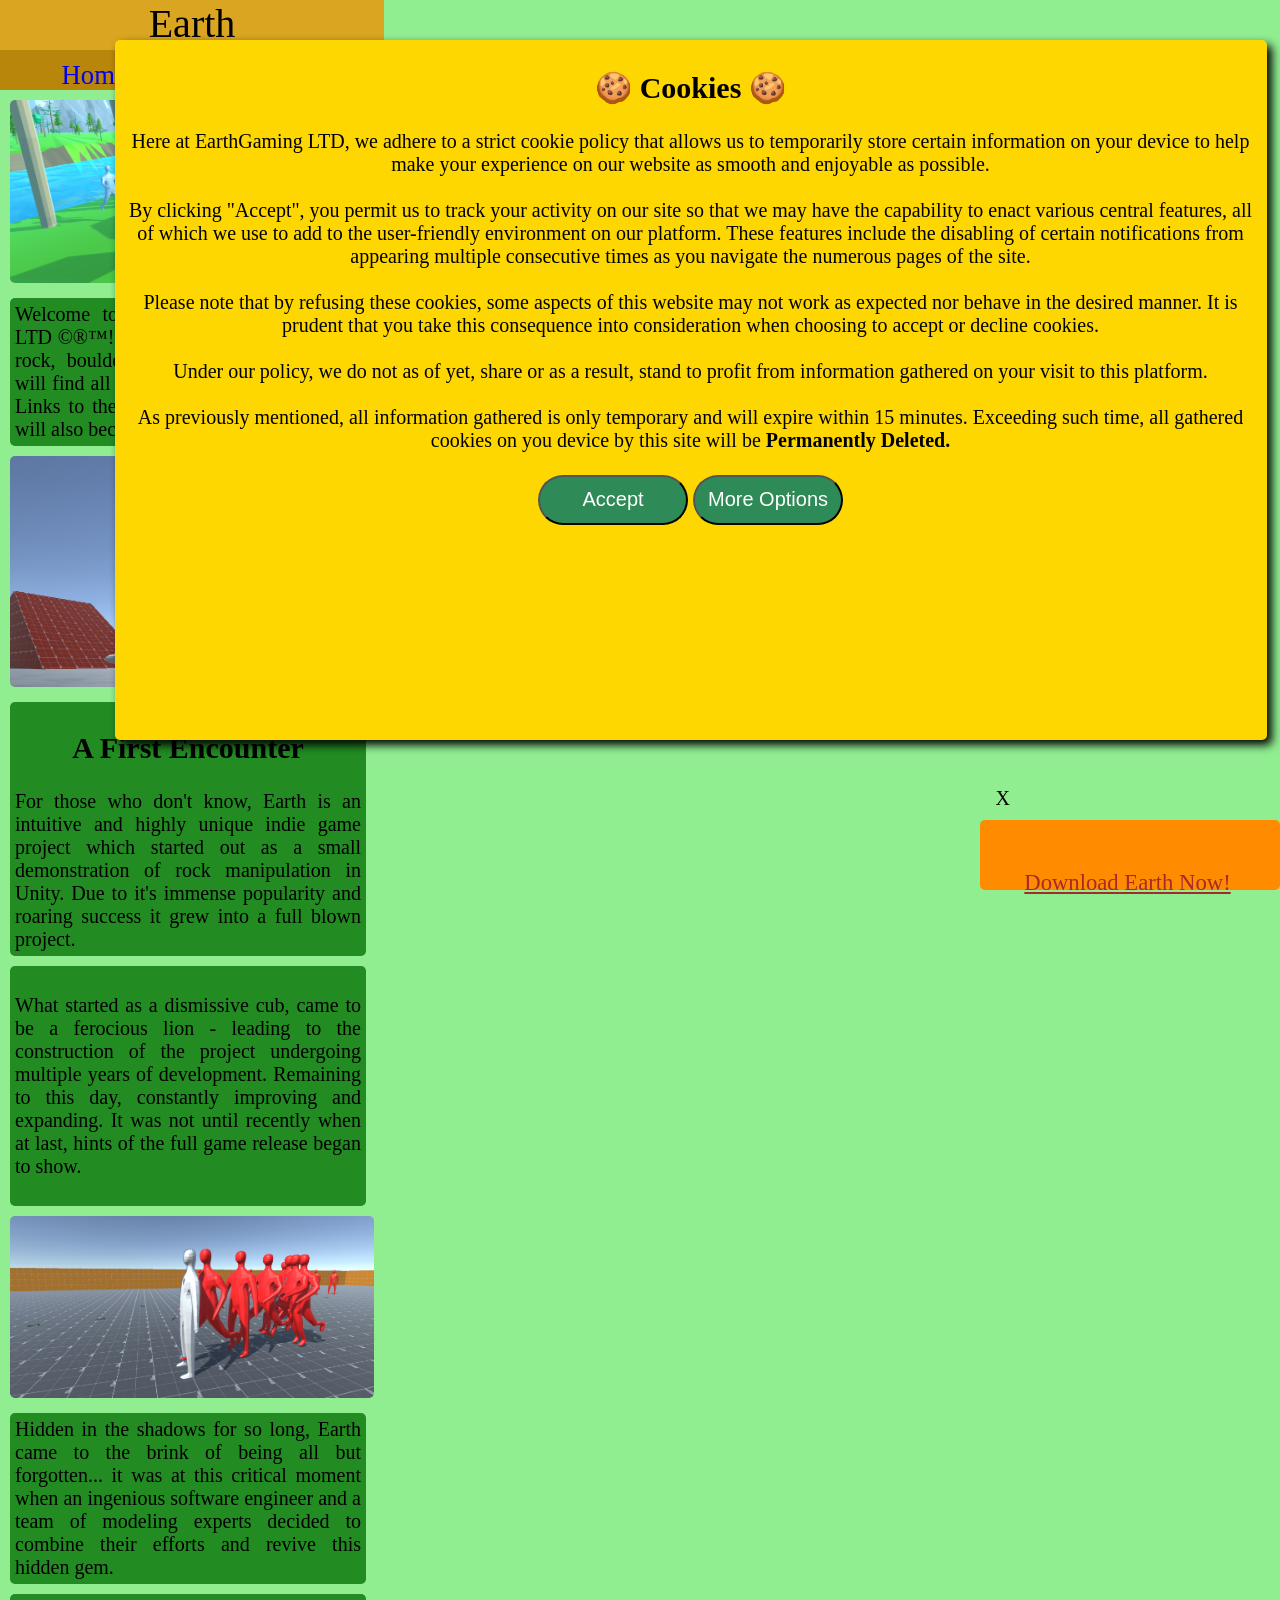
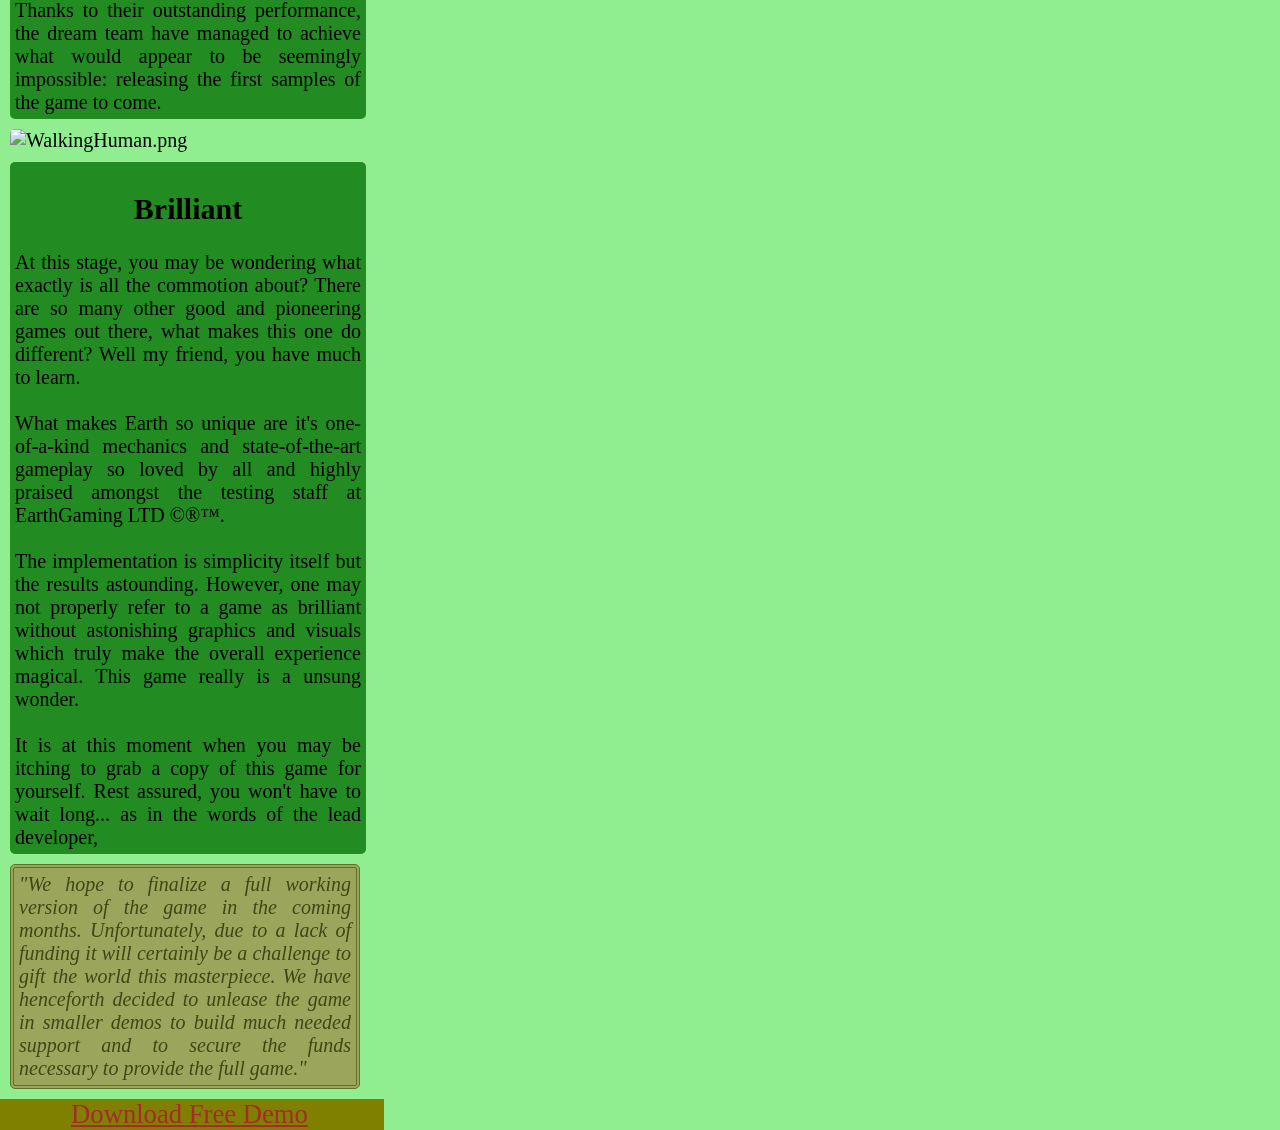
==== index.html @ 5ab8dec8 "Images should work, probably, maybe... .PNG instead of.png" ====
<!DOCTYPE html>
<html lang="en">
<head>
  <meta charset="UTF-8">
  <meta http-equiv="X-UA-Compatible" content="IE=Edge">
  <meta name="viewport" content="width=device-width, initial-scale=1">

  <title>Home</title>
  
  <link rel="stylesheet" href="Main.css">
  <link rel="stylesheet" href="Responsive.css">
</head>

<body onload="Onload()">
  <header class="header">Earth</header>
  <div class="subheader"><a href="https://incognito12345.github.io/Earth/index.html">Home |</a> <a href="https://incognito12345.github.io/Earth/News"> News |</a> <a href="https://incognito12345.github.io/Earth/Projects.html"> Projects</a></div>
  
  <div class="floatimg"> <img src="Images/ChargingEnemies.PNG" alt="ChargingEnemies.png"></div>
  
  <div id="popupDiv" class="popup openPopup"><span class="closeBtn" id="X" onclick="checkCsAndCloseBox('X','popupDiv', 'openPopup', 'closePopup', 2000, 'ClosedPopup', 'popupDiv', 'openPopup')">X</span><a target="_blank" href="https://incognito12345.itch.io/earth">Download Earth Now!</a></div>
  
 <div id="cookie" class="cookies openCookies"><h2>🍪 Cookies 🍪</h2> Here at EarthGaming LTD, we adhere to a strict cookie policy that allows us to temporarily store certain information on your device to help make your experience on our website as smooth and enjoyable as possible.
  <br />
  <br />
  By clicking "Accept", you permit us to track your activity on our site so that we may have the capability to enact various central features, all of which we use to add to the user-friendly environment on our platform. These features include the disabling of certain notifications from appearing multiple consecutive times as you navigate the numerous pages of the site.
  <br />
  <br />
  Please note that by refusing these cookies, some aspects of this website may not work as expected nor behave in the desired manner. It is prudent that you take this consequence into consideration when choosing to accept or decline cookies.
  <br />
  <br />
  Under our policy, we do not as of yet, share or as a result, stand to profit from information gathered on your visit to this platform.
  <br />
  <br />
  As previously mentioned, all information gathered is only temporary and will expire within 15 minutes. Exceeding such time, all gathered cookies on you device by this site will be <b>Permanently Deleted.</b>
  <br /><br />
  <button id="accept" type="submit" onclick="checkCsAndCloseBox('', 'cookie', 'OpenCookies', 'CloseCookies', 3000, 'ClosedCookies', 'cookie', 'openCookies')">Accept</button>
  
  <button id="moreOptions" type="submit" onclick="reveal('moreOptionsDiv')">More Options</button></div>
  
  <div id="moreOptionsDiv" class="cookies" style="visibility: hidden;">
    <br />
    <h2>More options:</h2>
    <br />
    <br />
    Welcome to the more options section! This is where you can accurately adjust which cookies are permitted to operate from this window.
    <br />
    <br />
    <input type="checkbox" name="Checkbox" id="Checkbox" value="Popup Cookies" checked/>
    <label for="PopupCookies">Enable Cookies</label>
    <!--<p style="font-size: 8pt;">(Pssssst! This button doesn't currently do anything)</p>-->
    <br />
    <br />
    <br />
    <button type="submit" onclick="document.getElementById('moreOptionsDiv').style.visibility = 'hidden';">Back</button>
    <button type="submit" onclick="Confirm('Checkbox', 'cookie', 'OpenCookies', 'CloseCookies', 3000)">Confirm</button>
  </div>
  
    <div class="TextBox">Welcome to the home of EarthGaming LTD ©®™! This is the center of all things rock, boulder and adventure! Here, you will find all recent updates and references. Links to the full project and dev-releaces will also become available.</div>
    
      <div class="floatimg"> <img src="Images/Bending1.PNG" alt="Bending1.png"></div>
      
      <div class="TextBox"><h2>A First Encounter</h2>For those who don't know, Earth is an intuitive and highly unique indie game project which started out as a small demonstration of rock manipulation in Unity. Due to it's immense popularity and roaring success it grew into a full blown project.</div> 
      
      <div class="TextBox"><br />What started as a dismissive cub, came to be a ferocious lion - leading to the construction of the project undergoing multiple years of development. Remaining to this day, constantly improving and expanding. It was not until recently when at last, hints  of the full game release began to show. <br /><br /> </div>
      
       <div class="floatimg"> <img src="https://incognito12345.github.io/Earth/Images/Betrayed.PNG" alt="Betrayed.png"></div>
      
      <div class="TextBox">Hidden in the shadows for so long, Earth came to the brink of being all but forgotten... it was at this critical moment when an ingenious software engineer and a team of modeling experts decided to combine their efforts and revive this hidden gem. </div>
      
      <div class="TextBox">Thanks to their outstanding performance, the dream team have managed to achieve what would appear to be seemingly impossible: releasing the first samples of the game to come.</div>
        
        <div class="floatimg"> <img src="Images/WalkingHuman.PNG" alt="WalkingHuman.png"></div>
        <div class="TextBox"><h2>Brilliant</h2>At this stage, you may be wondering what exactly is all the commotion about? There are so many other good and pioneering games out there, what makes this one do different? Well my friend, you have much to learn. <br /><br />What makes Earth so unique are it's one-of-a-kind mechanics and state-of-the-art gameplay so loved by all and highly praised amongst the testing staff at EarthGaming LTD ©®™. 
        <br /><br />
        The implementation is simplicity itself but the results astounding. However, one may not properly refer to a game as brilliant without astonishing graphics and visuals which truly make the overall experience magical. This game really is a unsung wonder. <br /><br />It is at this moment when you may be itching to grab a copy of this game for yourself. Rest assured, you won't have to wait long... as in the words of the lead developer, </div>
        
        <div class="quote">
        	<i> "We hope to finalize a full working version of the game in the coming months. Unfortunately, due to a lack of funding it will certainly be a challenge to gift the world this masterpiece. We have henceforth decided to unlease the game in smaller demos to build much needed support and to secure the funds necessary to provide the full game."</i></div>
        <footer>
           <a href="https://incognito12345.itch.io/earth">Download Free Demo</a>
        </footer>
  <script src="main.js"></script>
</body>
</html>
---- Main.css ----
*{
    box-sizing: border-box;
}

body {
    font-size: 15pt;
    margin: 0;
    width: 384px;
    background-color: lightgreen;
}

h2{
    text-align: center;
}

.header {
    background-color: goldenrod;
    font-size: 30pt;
    text-align: center;
    height: 50px;
   //width: 100vw;
    width: 100%;
    margin-top: 0px;
    top: 0px;
}

#backgroundImage{
    width: 384px;
    position: fixed;
    background-repeat: repeat-y;
    width: 100%;
    z-index: -1;
}

.floatimg{
    background-color: none;
    border-radius: 5px;
    margin: 10px;
}

.floatimg img{
    width:364px;
    border-radius: 5px;
}

.subheader{
    //width: 100vw;
    width: 100%;
    height: 40px;
    background-color: darkgoldenrod;
    text-align: center;
    margin-top: 0px;
    padding-top: 10px;
    position: sticky;
    top: 0;
    z-index: 5;
    
}

.frontText{
z-index: -1;
}
.TextBox{
    width: 356px;
    margin: 10px;
    padding: 5px;
    background-color: forestgreen;
    border-radius: 5px;
    text-align: justify;
}

.TextBox-lv2{
    width: 300px;
    margin: 10px;
    padding: 5px;
    background-color: #9BA65C;
    border-radius: 5px;
    text-align: justify;
    float: right;
}

.quote{
    width: 350px;
    border: 4px double #5D7129;
    background-color: none;
    //opacity: 0.9;
    color: #404715;
    margin: 10px;
    padding: 5px;
    background-color: #9BA65C;
    border-radius: 5px;
    text-align: justify;
}

.sideBar{
    width: 37px; 
    height: 1135px;
    float: left; 
    background-color: forestgreen; 
    border: 1px solid black; 
    margin: 5px; 
    margin-top: 10px; 
    margin-left: 10px; 
    border-radius: 5px;
}

a{
    font-size: 20pt;
    margin-right: 5px;
    text-decoration: none;
}

.popup{
    position: fixed;
    bottom: 10px;
    right: 0;
    width: 300px;
    height: 70px;
    background-color: darkorange;
    text-align: center;
    padding-top: 50px;
    border-radius: 5px;
    
}

.popup a{
    font-size: 17pt;
    color: brown;
    text-decoration: underline;
    text-align: center;
}

.openPopup{
    animation-name: Popup;
    animation-duration: 2s;
}

.closePopup{
    animation-name: ClosePopup;
    animation-duration: 2s;
}

.closeBtn{
    position: absolute;
    right: 270px;
    bottom: 80px;
}

.cookies{
    width: 90%;
    height: 700px;
    position: fixed;
    top: 40px;
    right: 13.5px;
    background-color: gold;
    z-index: 10;
    text-align: center;
    padding: 5px;
    overflow: scroll;
    border-radius: 5px;
    box-shadow: 5px 5px 10px black ;
}

button{
    padding: 5px;
    border-radius: 30px;
    width: 150px;
    height: 50px;
    font-size: 15pt;
    background-color: seagreen;
    color: white;
}

/*#PopupCookies{
    width: 30px;
    height: 30px;
    font-size: 30pt;
    
} */

.openCookies{
    animation-name: OpenCookies;
    animation-duration: 3s;
}

.CloseCookies{
    animation-name: CloseCookies;
    animation-duration: 3s;
}

footer{
    //width: 100vw;
    width: 100%;
    background-color: olive;
    text-align: center;
}

footer a{
    color: brown;
    text-decoration: underline;
}

.hidden{
    display: none;
}

@keyframes Popup{
    0% {visibility: none; right: -300px; bottom: 0px;}
    100% {visibility: block; bottom: 0;
    right: 0;}
}

@keyframes ClosePopup{
    0% {visibility: block; bottom: 0px; right: 0px;}
    90% {visibility: none; right: -300px; bottom: 0px;}
    100% {visibility: none; right: -300px; bottom: 0px;}
}

@keyframes OpenCookies{
    0% {visibility: none; right: -360px; top: 70px; height: 5px;}
    40% {right: 0px; top: 70px; visibility: block;}
    60% {height: 3px; right: 13.5px;}
    100% {height: 700px;}
}

@keyframes CloseCookies{
    0% {visibility: block; height: 700px; top: 70px; right: 13.5px;}
    40% {height: 3px;}
    60% {height: 3px; right: 0px; visibility: none;}
    100% {height: 3px; visibility: none; right: -360px;}
}
---- Responsive.css ----
/*@media only screen and (max-width: 600px)
{
  .header {width: 100vw;}
  .subheader {width: 100vw;}
}
@media only screen and (min-width: 600px)
{
  .header {width: 100vw;}
  .subheader {width: 100vw;}
}

@media only screen and (min-width: 768px)
{
  .header {width: 100vw;}
  .subheader {width: 100vw;}
}
@media only screen and (min-width: 992px)
{
  .header {width: 100vw;}
  .subheader {width: 100vw;}
}
@media only screen and (min-width: 1200px)
{
  .header {width: 100vw;}
  .subheader {width: 100vw;}
}*/
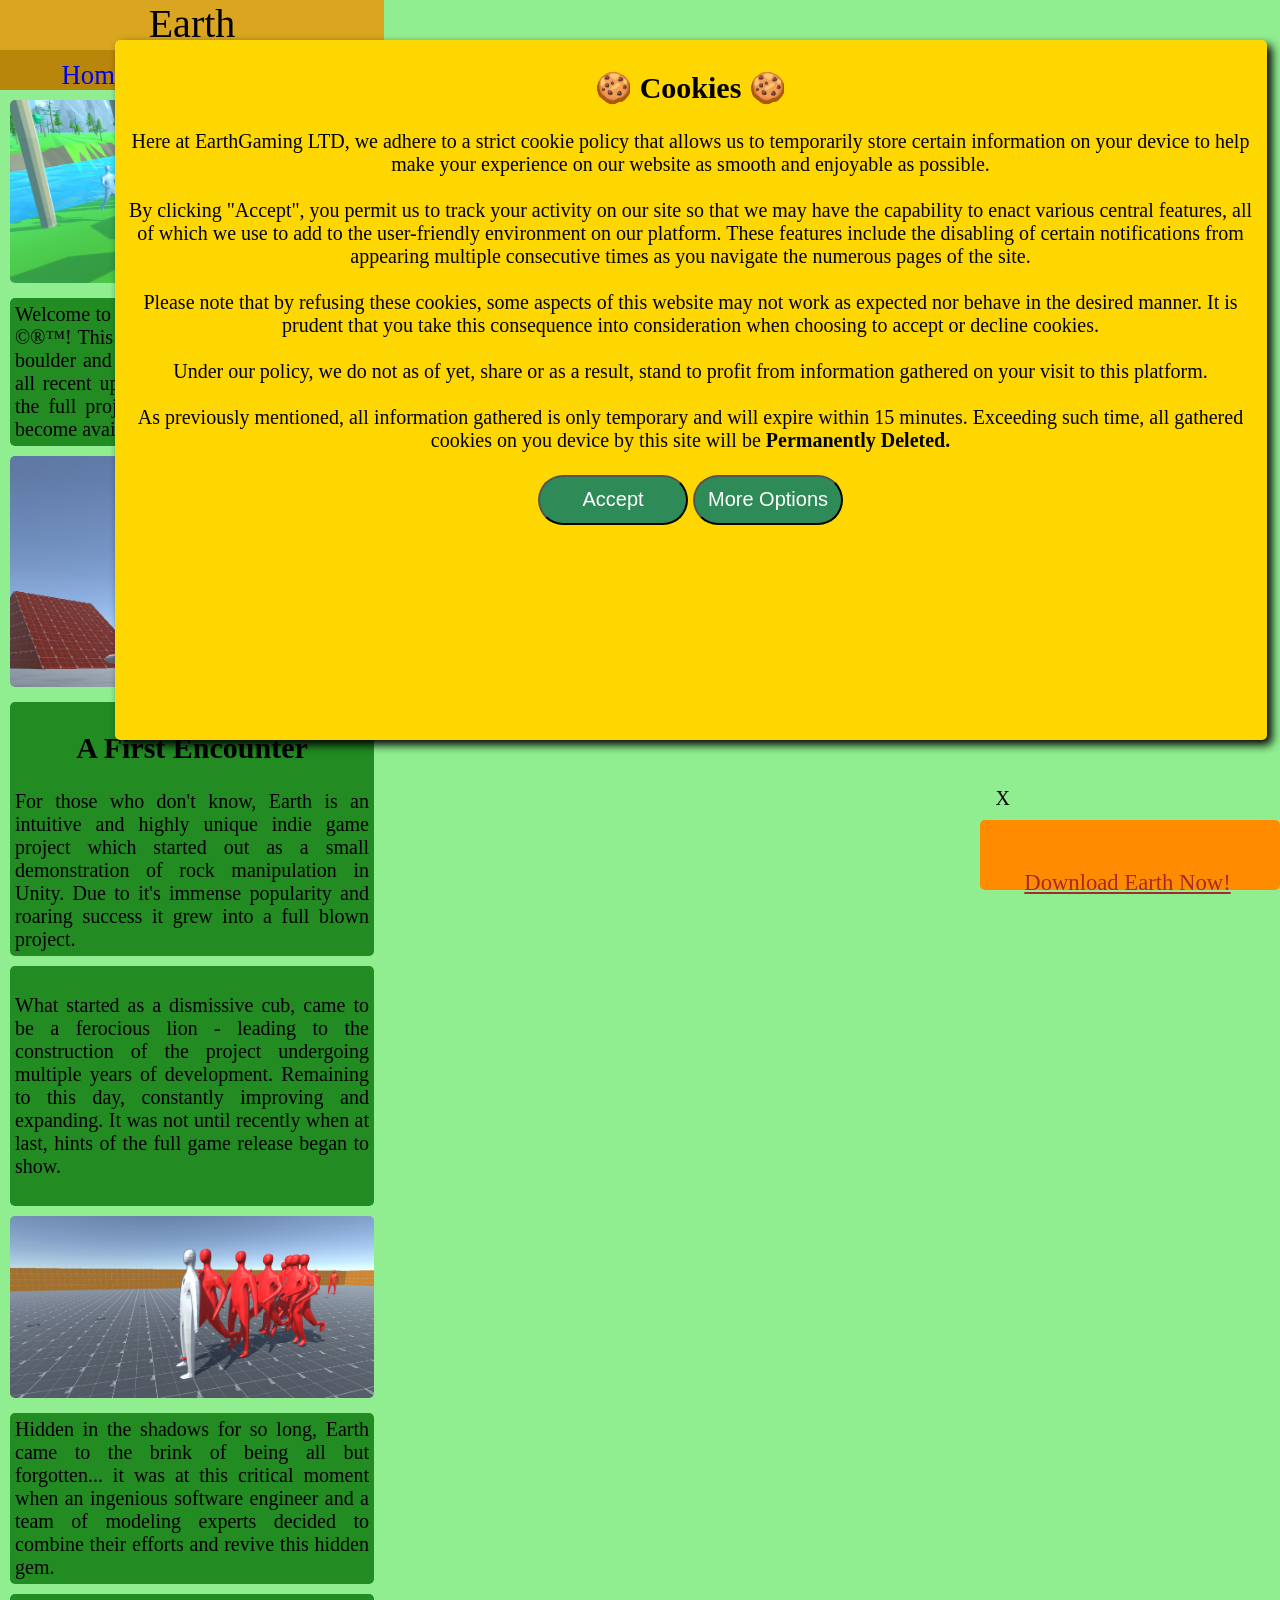
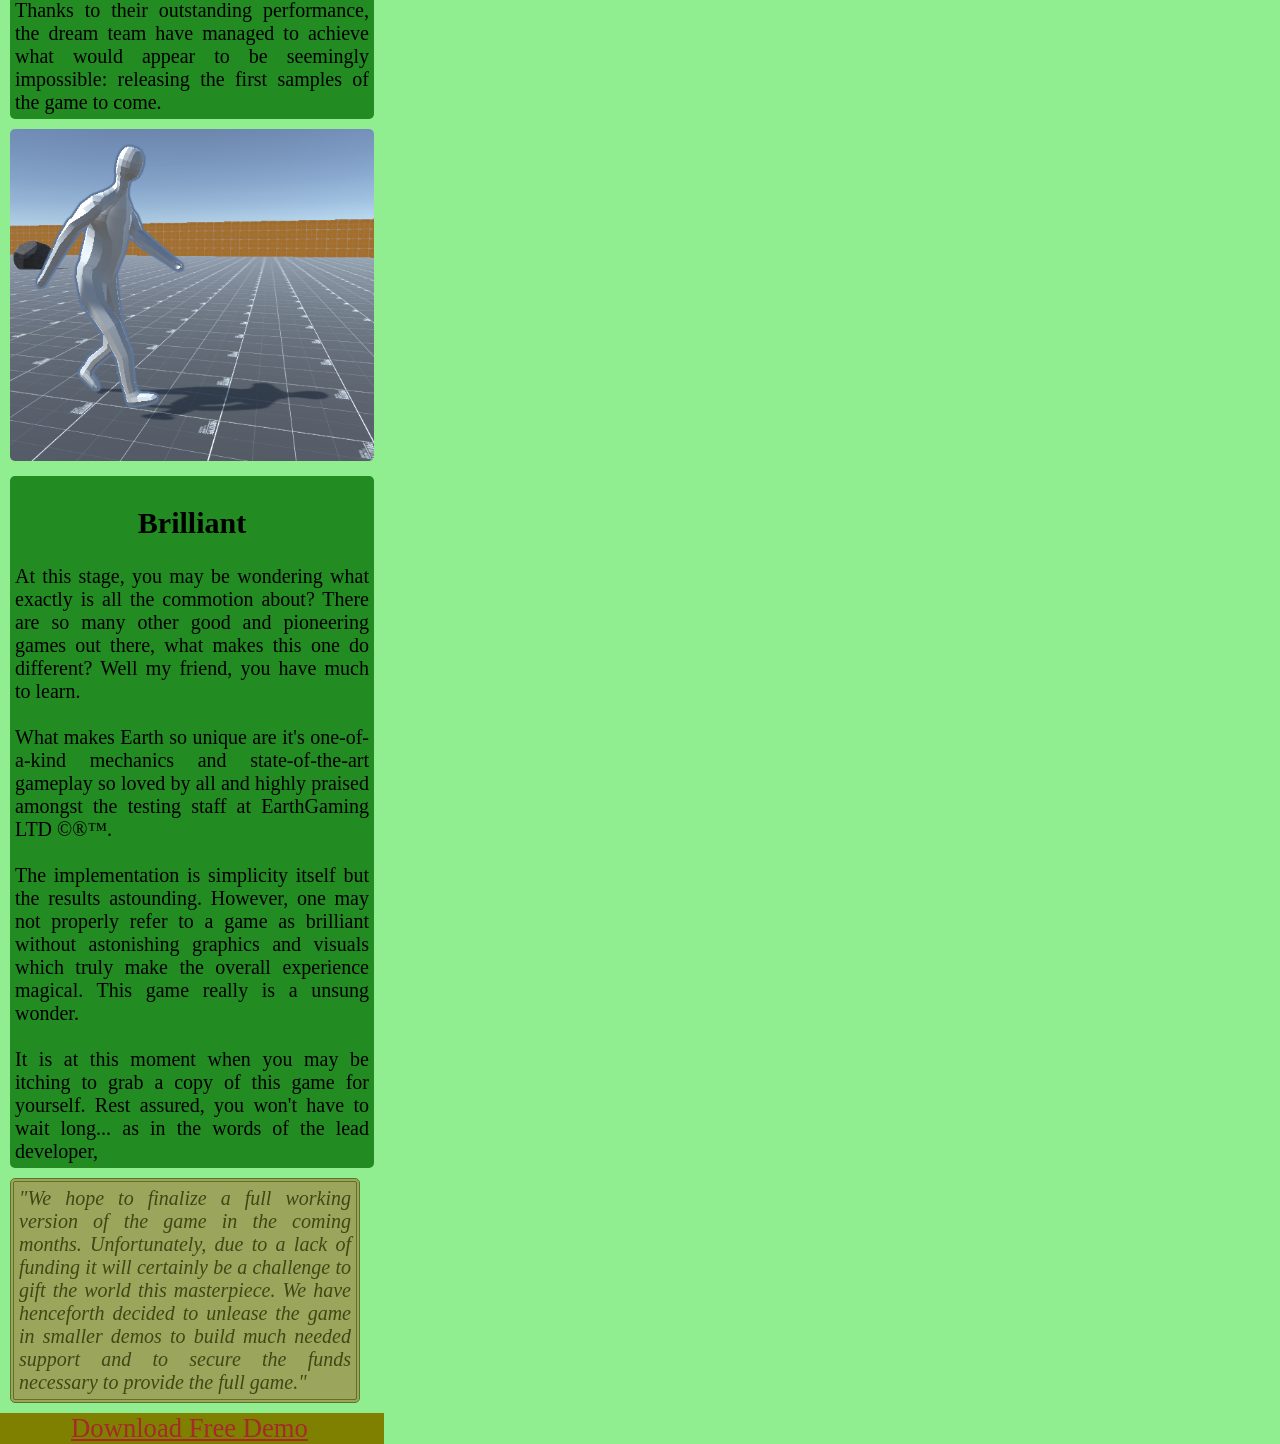
==== commit 002f4d6a: "Fixed walking human png" ====
--- a/index.html
+++ b/index.html
@@ -69,7 +69,7 @@
       
       <div class="TextBox">Thanks to their outstanding performance, the dream team have managed to achieve what would appear to be seemingly impossible: releasing the first samples of the game to come.</div>
         
-        <div class="floatimg"> <img src="Images/WalkingHuman.PNG" alt="WalkingHuman.png"></div>
+        <div class="floatimg"> <img src="Images/Walking Human.PNG" alt="WalkingHuman.png"></div>
         <div class="TextBox"><h2>Brilliant</h2>At this stage, you may be wondering what exactly is all the commotion about? There are so many other good and pioneering games out there, what makes this one do different? Well my friend, you have much to learn. <br /><br />What makes Earth so unique are it's one-of-a-kind mechanics and state-of-the-art gameplay so loved by all and highly praised amongst the testing staff at EarthGaming LTD ©®™. 
         <br /><br />
         The implementation is simplicity itself but the results astounding. However, one may not properly refer to a game as brilliant without astonishing graphics and visuals which truly make the overall experience magical. This game really is a unsung wonder. <br /><br />It is at this moment when you may be itching to grab a copy of this game for yourself. Rest assured, you won't have to wait long... as in the words of the lead developer, </div>
--- a/Main.css
+++ b/Main.css
@@ -61,7 +61,7 @@
 z-index: -1;
 }
 .TextBox{
-    width: 356px;
+    width: 364px;
     margin: 10px;
     padding: 5px;
     background-color: forestgreen;
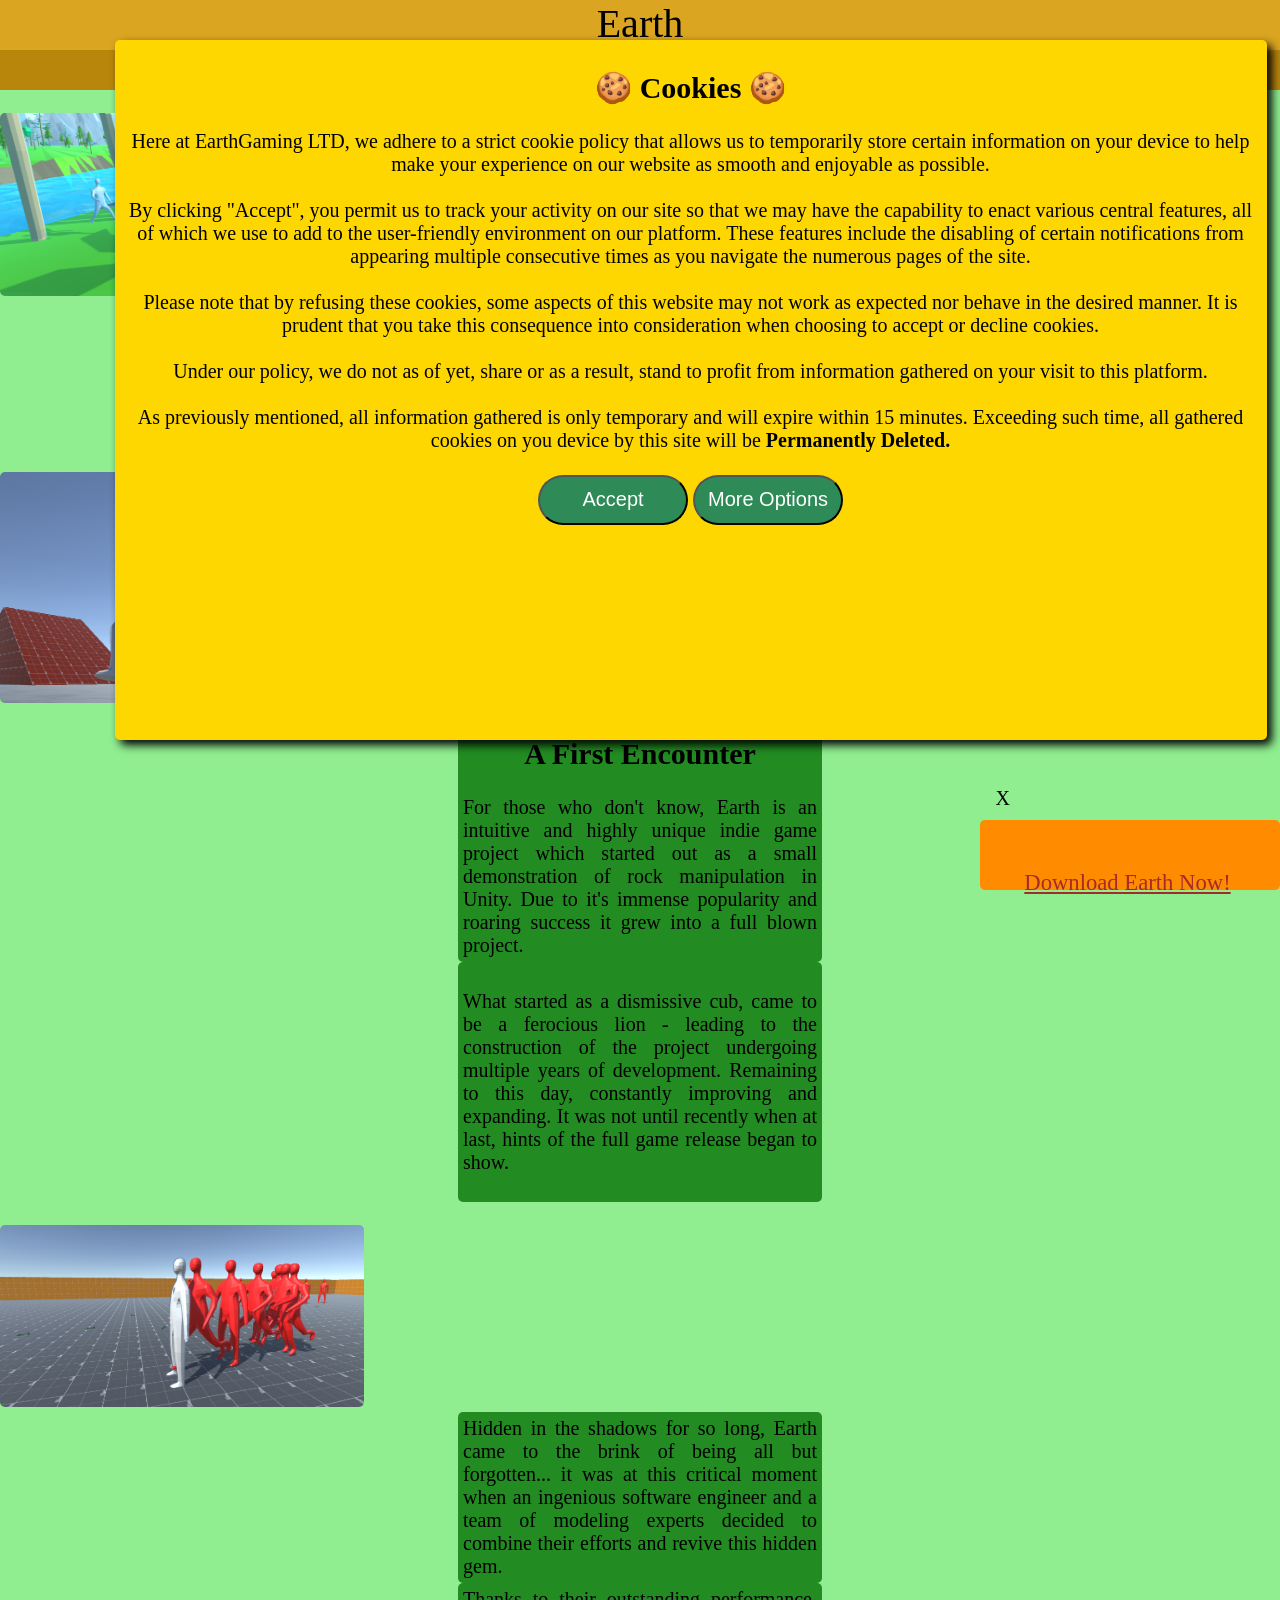
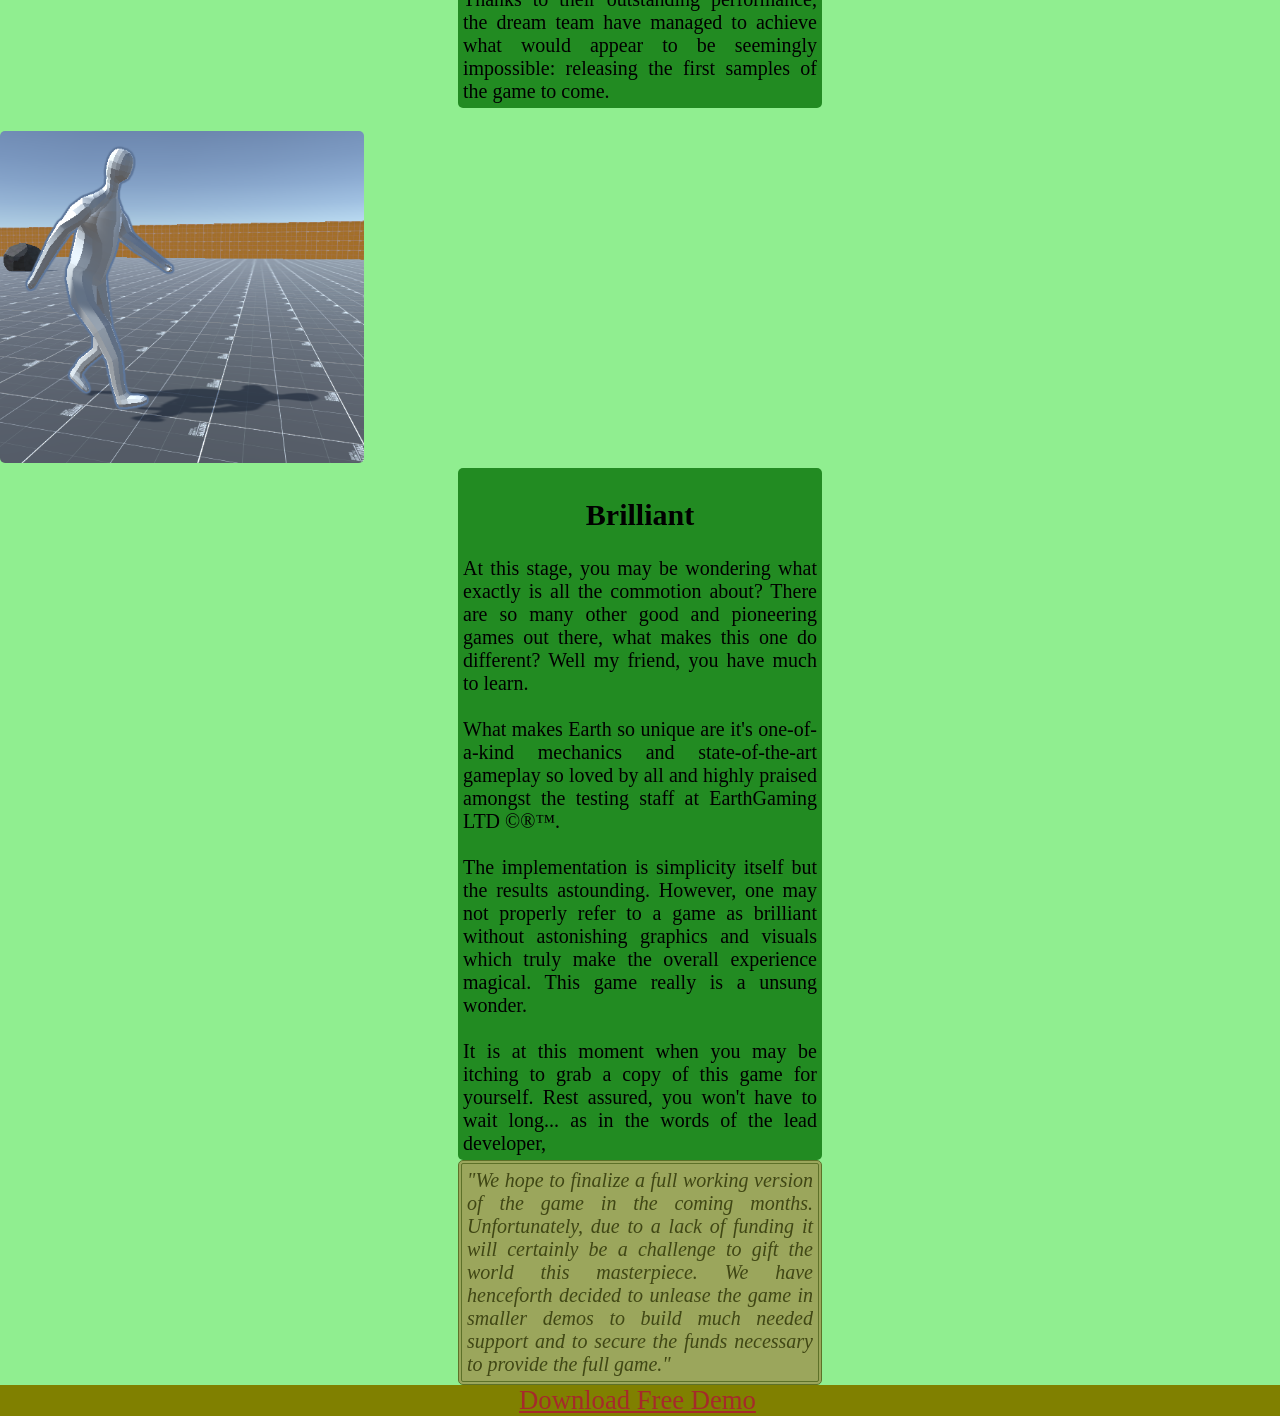
==== commit 3c8b670e: "Update index.html" ====
--- a/index.html
+++ b/index.html
@@ -15,6 +15,8 @@
   <header class="header">Earth</header>
   <div class="subheader"><a href="https://incognito12345.github.io/Earth/index.html">Home |</a> <a href="https://incognito12345.github.io/Earth/News"> News |</a> <a href="https://incognito12345.github.io/Earth/Projects.html"> Projects</a></div>
   
+  <br/>
+
   <div class="floatimg"> <img src="Images/ChargingEnemies.PNG" alt="ChargingEnemies.png"></div>
   
   <div id="popupDiv" class="popup openPopup"><span class="closeBtn" id="X" onclick="checkCsAndCloseBox('X','popupDiv', 'openPopup', 'closePopup', 2000, 'ClosedPopup', 'popupDiv', 'openPopup')">X</span><a target="_blank" href="https://incognito12345.itch.io/earth">Download Earth Now!</a></div>
@@ -57,18 +59,24 @@
   
     <div class="TextBox">Welcome to the home of EarthGaming LTD ©®™! This is the center of all things rock, boulder and adventure! Here, you will find all recent updates and references. Links to the full project and dev-releaces will also become available.</div>
     
+    <br />
+
       <div class="floatimg"> <img src="Images/Bending1.PNG" alt="Bending1.png"></div>
       
       <div class="TextBox"><h2>A First Encounter</h2>For those who don't know, Earth is an intuitive and highly unique indie game project which started out as a small demonstration of rock manipulation in Unity. Due to it's immense popularity and roaring success it grew into a full blown project.</div> 
       
       <div class="TextBox"><br />What started as a dismissive cub, came to be a ferocious lion - leading to the construction of the project undergoing multiple years of development. Remaining to this day, constantly improving and expanding. It was not until recently when at last, hints  of the full game release began to show. <br /><br /> </div>
       
+<br />
+
        <div class="floatimg"> <img src="https://incognito12345.github.io/Earth/Images/Betrayed.PNG" alt="Betrayed.png"></div>
       
       <div class="TextBox">Hidden in the shadows for so long, Earth came to the brink of being all but forgotten... it was at this critical moment when an ingenious software engineer and a team of modeling experts decided to combine their efforts and revive this hidden gem. </div>
       
       <div class="TextBox">Thanks to their outstanding performance, the dream team have managed to achieve what would appear to be seemingly impossible: releasing the first samples of the game to come.</div>
         
+<br />
+
         <div class="floatimg"> <img src="Images/Walking Human.PNG" alt="WalkingHuman.png"></div>
         <div class="TextBox"><h2>Brilliant</h2>At this stage, you may be wondering what exactly is all the commotion about? There are so many other good and pioneering games out there, what makes this one do different? Well my friend, you have much to learn. <br /><br />What makes Earth so unique are it's one-of-a-kind mechanics and state-of-the-art gameplay so loved by all and highly praised amongst the testing staff at EarthGaming LTD ©®™. 
         <br /><br />
--- a/Main.css
+++ b/Main.css
@@ -5,7 +5,7 @@
 body {
     font-size: 15pt;
     margin: 0;
-    width: 384px;
+    //width: 384px;
     background-color: lightgreen;
 }
 
@@ -35,7 +35,10 @@
 .floatimg{
     background-color: none;
     border-radius: 5px;
-    margin: 10px;
+    //margin: 10px;
+    display: block;
+    margin-left: auto;
+    margin-right: auto;
 }
 
 .floatimg img{
@@ -49,6 +52,7 @@
     height: 40px;
     background-color: darkgoldenrod;
     text-align: center;
+    margin: auto;
     margin-top: 0px;
     padding-top: 10px;
     position: sticky;
@@ -62,7 +66,7 @@
 }
 .TextBox{
     width: 364px;
-    margin: 10px;
+    margin: auto;
     padding: 5px;
     background-color: forestgreen;
     border-radius: 5px;
@@ -71,7 +75,8 @@
 
 .TextBox-lv2{
     width: 300px;
-    margin: 10px;
+    //margin: 10px;
+    margin: auto;
     padding: 5px;
     background-color: #9BA65C;
     border-radius: 5px;
@@ -80,12 +85,13 @@
 }
 
 .quote{
-    width: 350px;
+    width: 364px;
     border: 4px double #5D7129;
     background-color: none;
     //opacity: 0.9;
     color: #404715;
-    margin: 10px;
+    //margin: 10px;
+    margin: auto;
     padding: 5px;
     background-color: #9BA65C;
     border-radius: 5px;
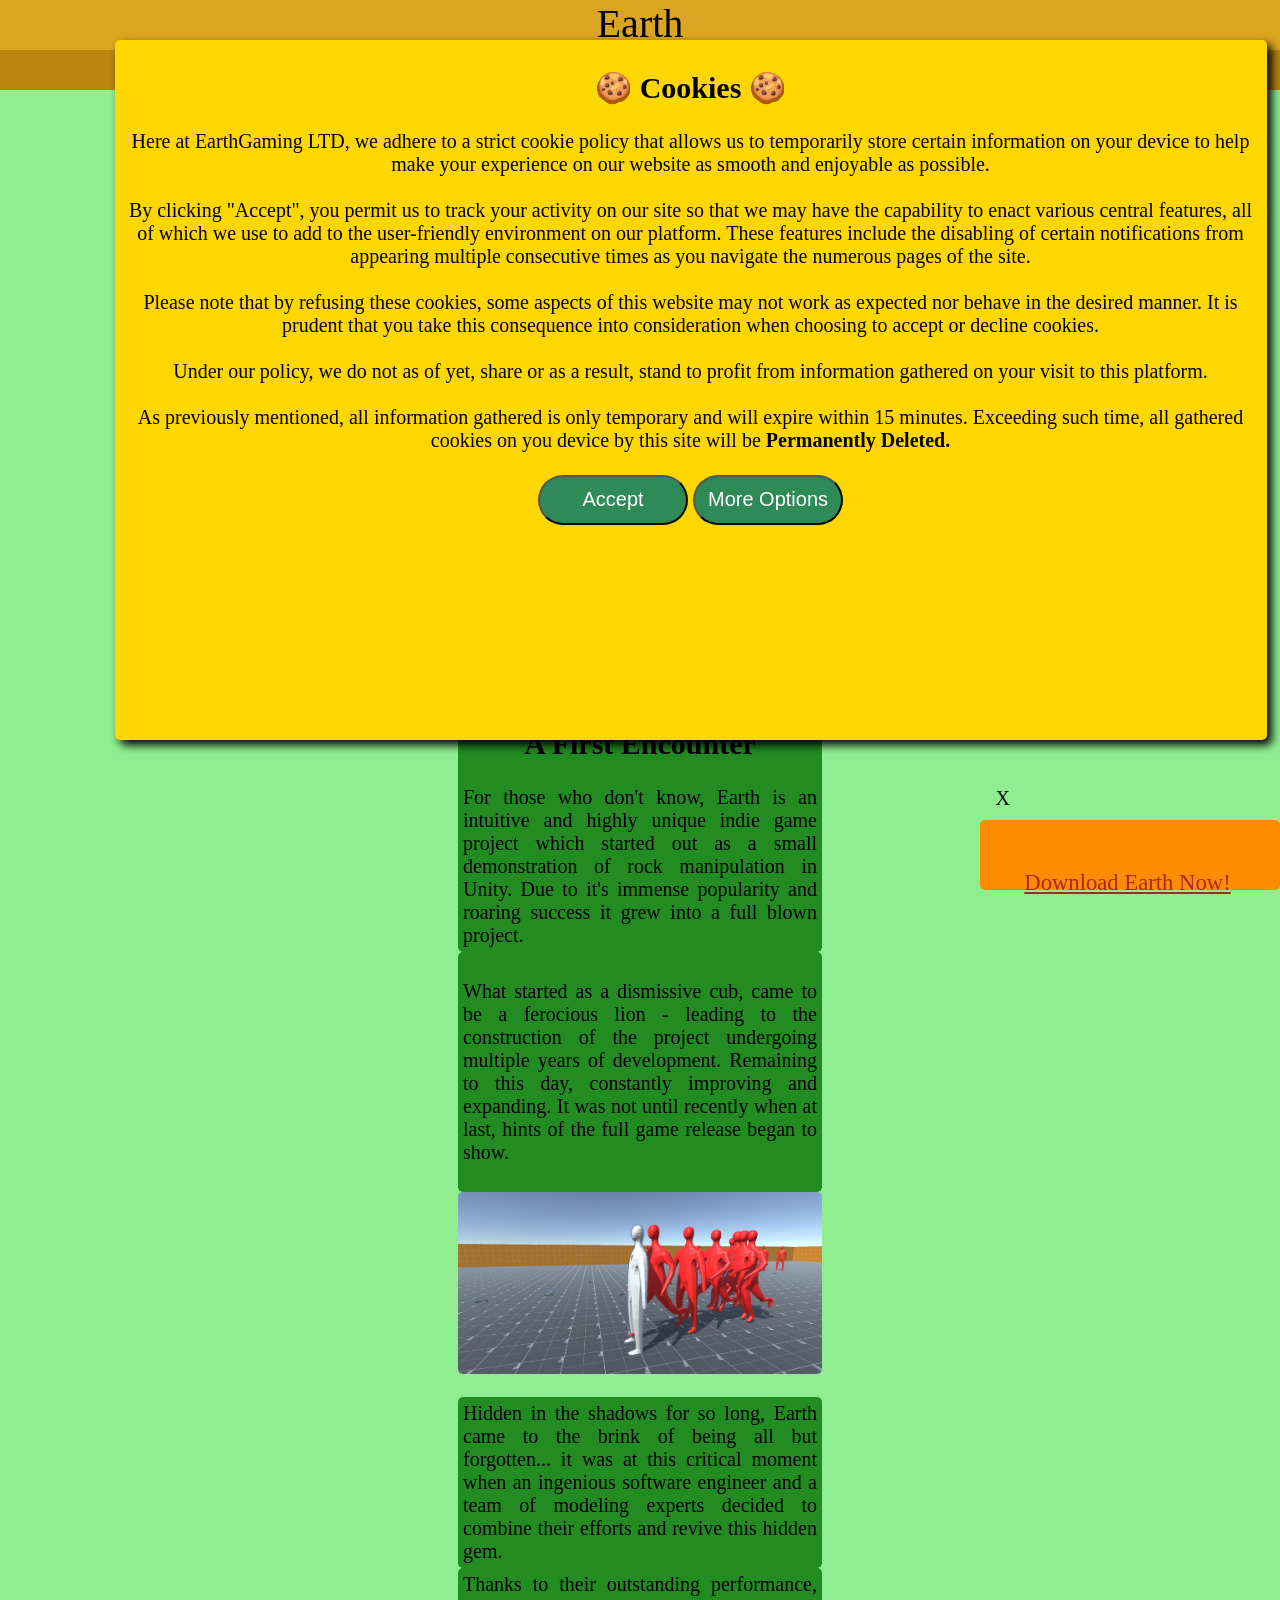
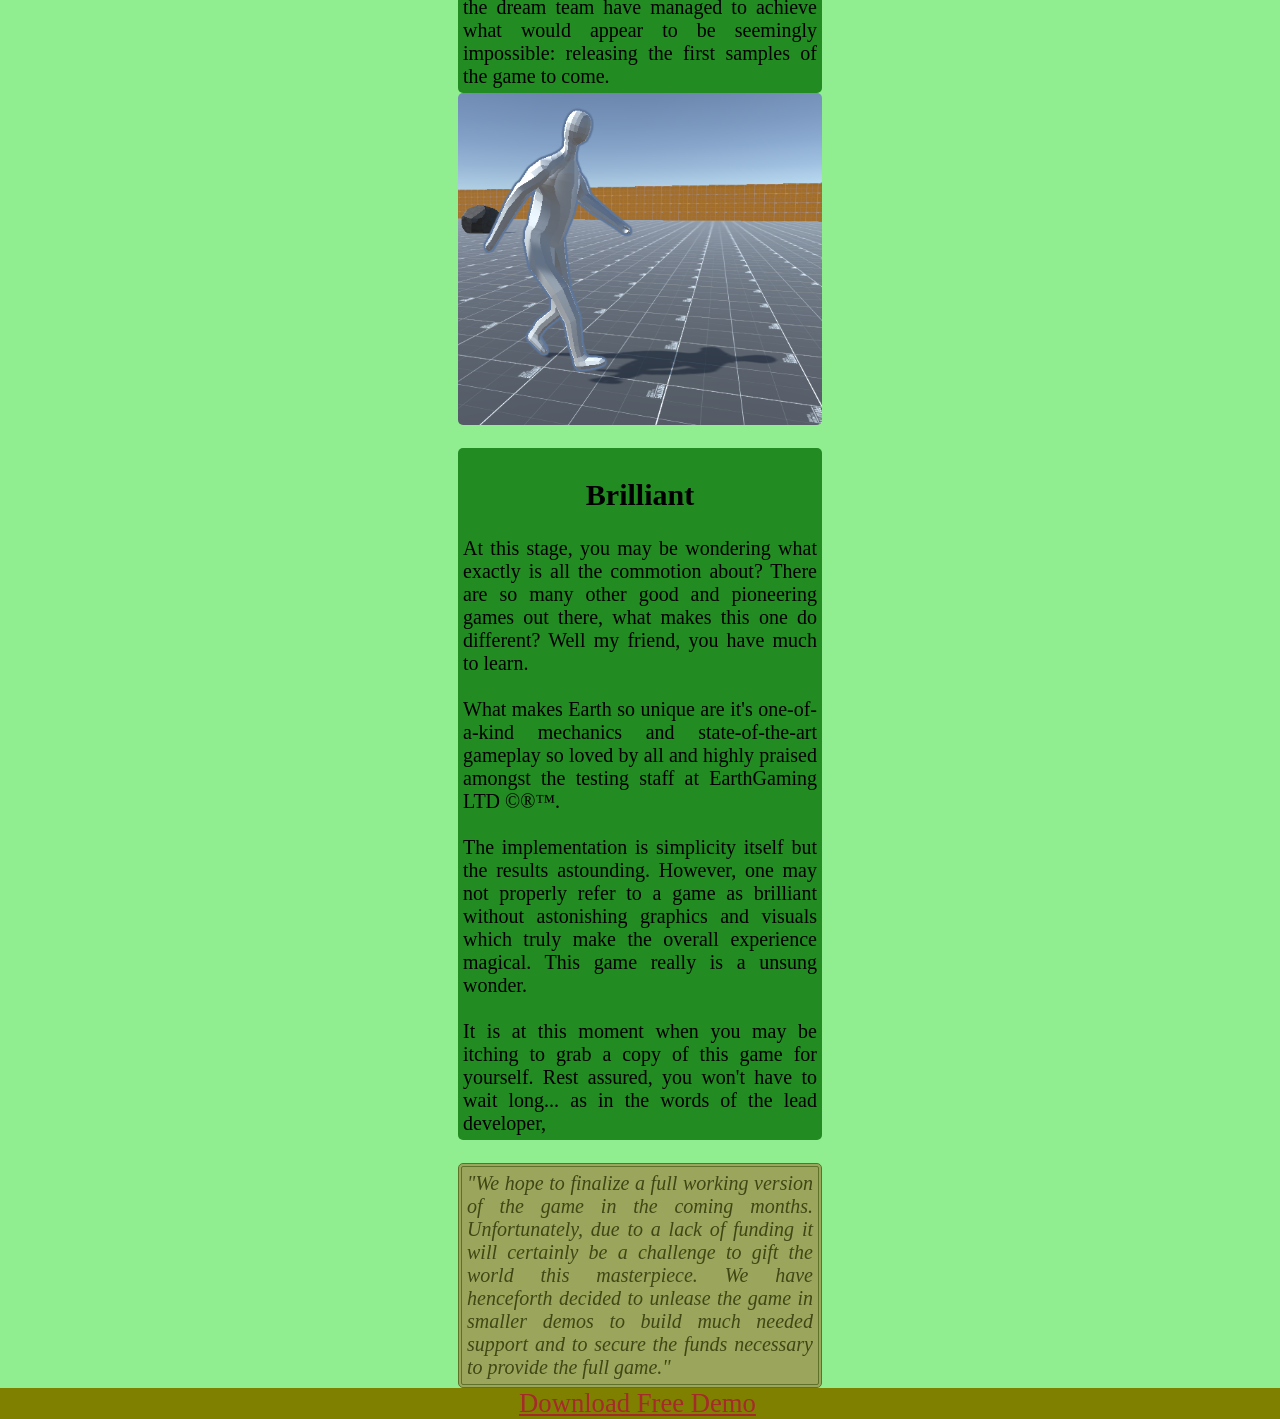
==== commit 71db9026: "Update index.html" ====
--- a/index.html
+++ b/index.html
@@ -14,10 +14,10 @@
 <body onload="Onload()">
   <header class="header">Earth</header>
   <div class="subheader"><a href="https://incognito12345.github.io/Earth/index.html">Home |</a> <a href="https://incognito12345.github.io/Earth/News"> News |</a> <a href="https://incognito12345.github.io/Earth/Projects.html"> Projects</a></div>
-  
-  <br/>
 
   <div class="floatimg"> <img src="Images/ChargingEnemies.PNG" alt="ChargingEnemies.png"></div>
+
+<br />
   
   <div id="popupDiv" class="popup openPopup"><span class="closeBtn" id="X" onclick="checkCsAndCloseBox('X','popupDiv', 'openPopup', 'closePopup', 2000, 'ClosedPopup', 'popupDiv', 'openPopup')">X</span><a target="_blank" href="https://incognito12345.itch.io/earth">Download Earth Now!</a></div>
   
@@ -58,30 +58,33 @@
   </div>
   
     <div class="TextBox">Welcome to the home of EarthGaming LTD ©®™! This is the center of all things rock, boulder and adventure! Here, you will find all recent updates and references. Links to the full project and dev-releaces will also become available.</div>
-    
-    <br />
 
       <div class="floatimg"> <img src="Images/Bending1.PNG" alt="Bending1.png"></div>
+
+<br />
       
       <div class="TextBox"><h2>A First Encounter</h2>For those who don't know, Earth is an intuitive and highly unique indie game project which started out as a small demonstration of rock manipulation in Unity. Due to it's immense popularity and roaring success it grew into a full blown project.</div> 
       
       <div class="TextBox"><br />What started as a dismissive cub, came to be a ferocious lion - leading to the construction of the project undergoing multiple years of development. Remaining to this day, constantly improving and expanding. It was not until recently when at last, hints  of the full game release began to show. <br /><br /> </div>
-      
-<br />
 
        <div class="floatimg"> <img src="https://incognito12345.github.io/Earth/Images/Betrayed.PNG" alt="Betrayed.png"></div>
+
+<br />
       
       <div class="TextBox">Hidden in the shadows for so long, Earth came to the brink of being all but forgotten... it was at this critical moment when an ingenious software engineer and a team of modeling experts decided to combine their efforts and revive this hidden gem. </div>
       
       <div class="TextBox">Thanks to their outstanding performance, the dream team have managed to achieve what would appear to be seemingly impossible: releasing the first samples of the game to come.</div>
-        
+
+        <div class="floatimg"> <img src="Images/Walking Human.PNG" alt="WalkingHuman.png"></div>
+
 <br />
 
-        <div class="floatimg"> <img src="Images/Walking Human.PNG" alt="WalkingHuman.png"></div>
         <div class="TextBox"><h2>Brilliant</h2>At this stage, you may be wondering what exactly is all the commotion about? There are so many other good and pioneering games out there, what makes this one do different? Well my friend, you have much to learn. <br /><br />What makes Earth so unique are it's one-of-a-kind mechanics and state-of-the-art gameplay so loved by all and highly praised amongst the testing staff at EarthGaming LTD ©®™. 
         <br /><br />
         The implementation is simplicity itself but the results astounding. However, one may not properly refer to a game as brilliant without astonishing graphics and visuals which truly make the overall experience magical. This game really is a unsung wonder. <br /><br />It is at this moment when you may be itching to grab a copy of this game for yourself. Rest assured, you won't have to wait long... as in the words of the lead developer, </div>
         
+<br />
+
         <div class="quote">
         	<i> "We hope to finalize a full working version of the game in the coming months. Unfortunately, due to a lack of funding it will certainly be a challenge to gift the world this masterpiece. We have henceforth decided to unlease the game in smaller demos to build much needed support and to secure the funds necessary to provide the full game."</i></div>
         <footer>
--- a/Main.css
+++ b/Main.css
@@ -44,6 +44,9 @@
 .floatimg img{
     width:364px;
     border-radius: 5px;
+    display: block;
+    margin-left: auto;
+    margin-right: auto;
 }
 
 .subheader{
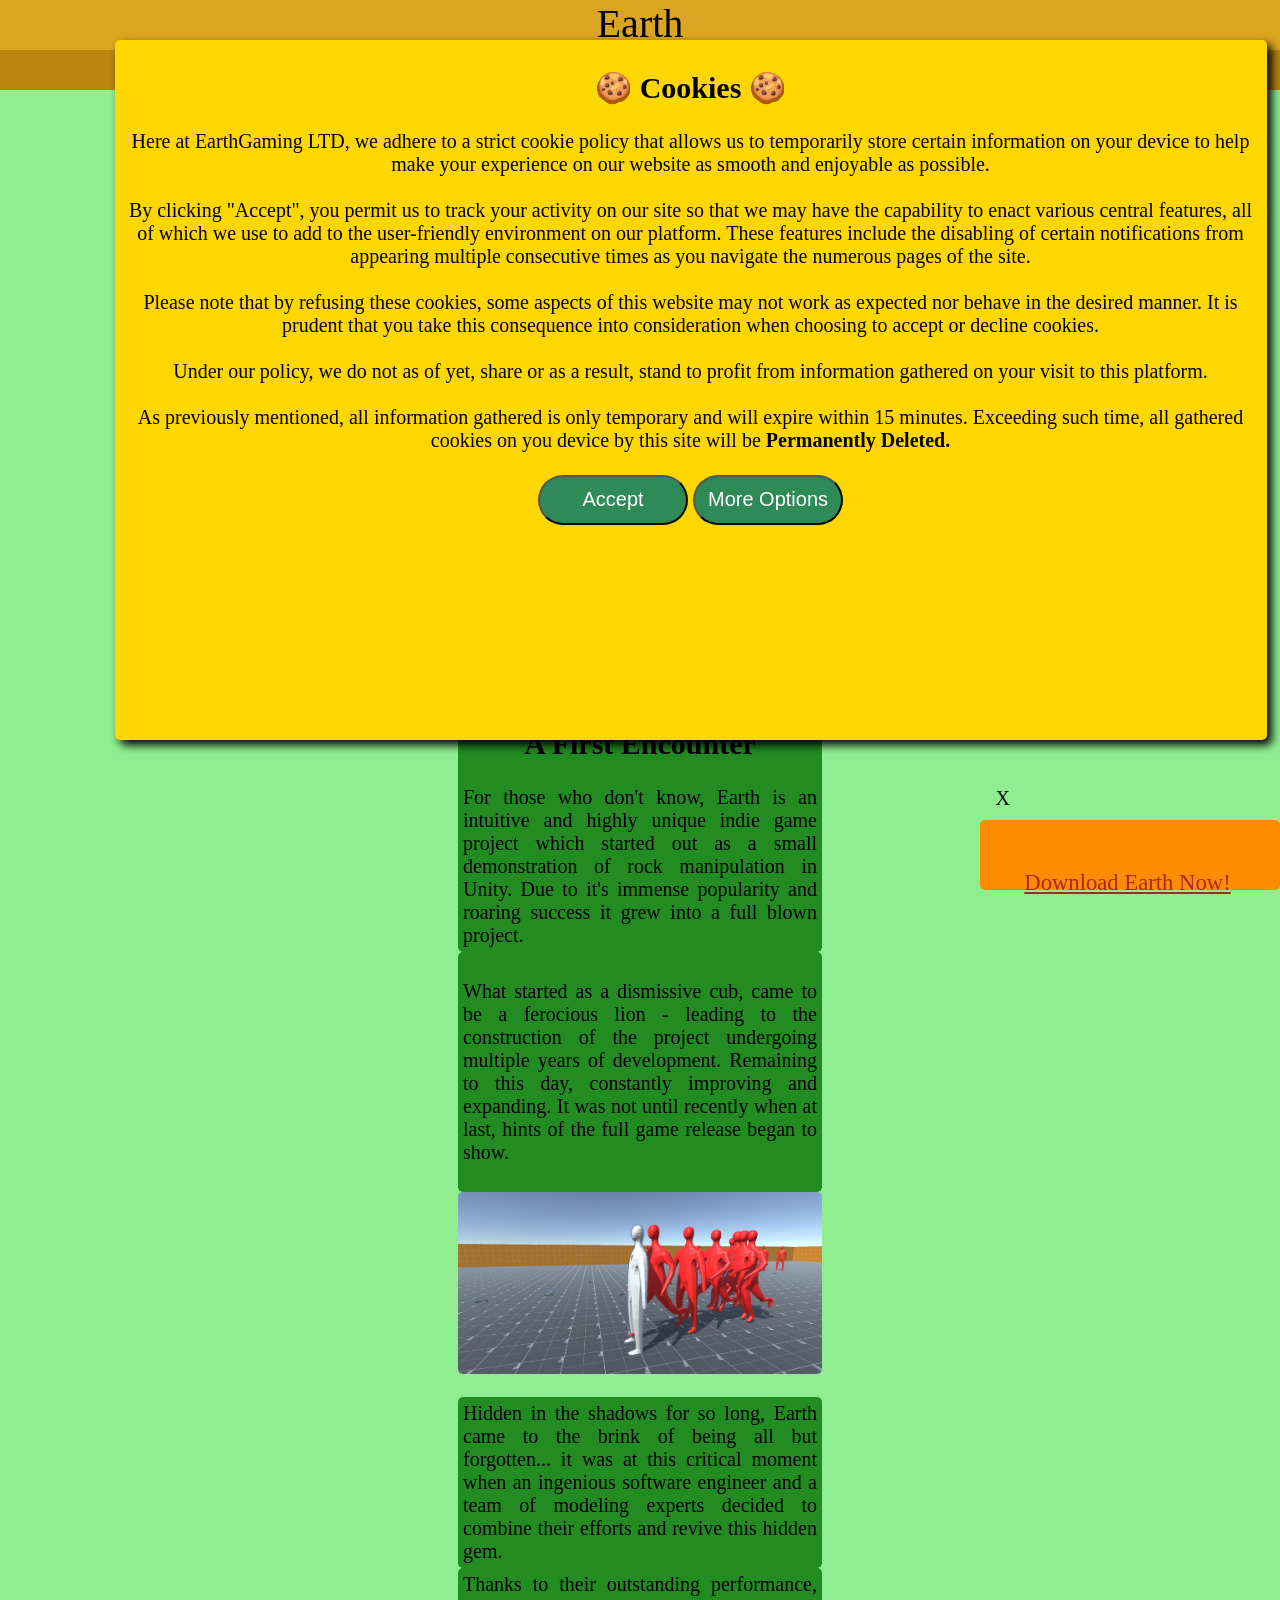
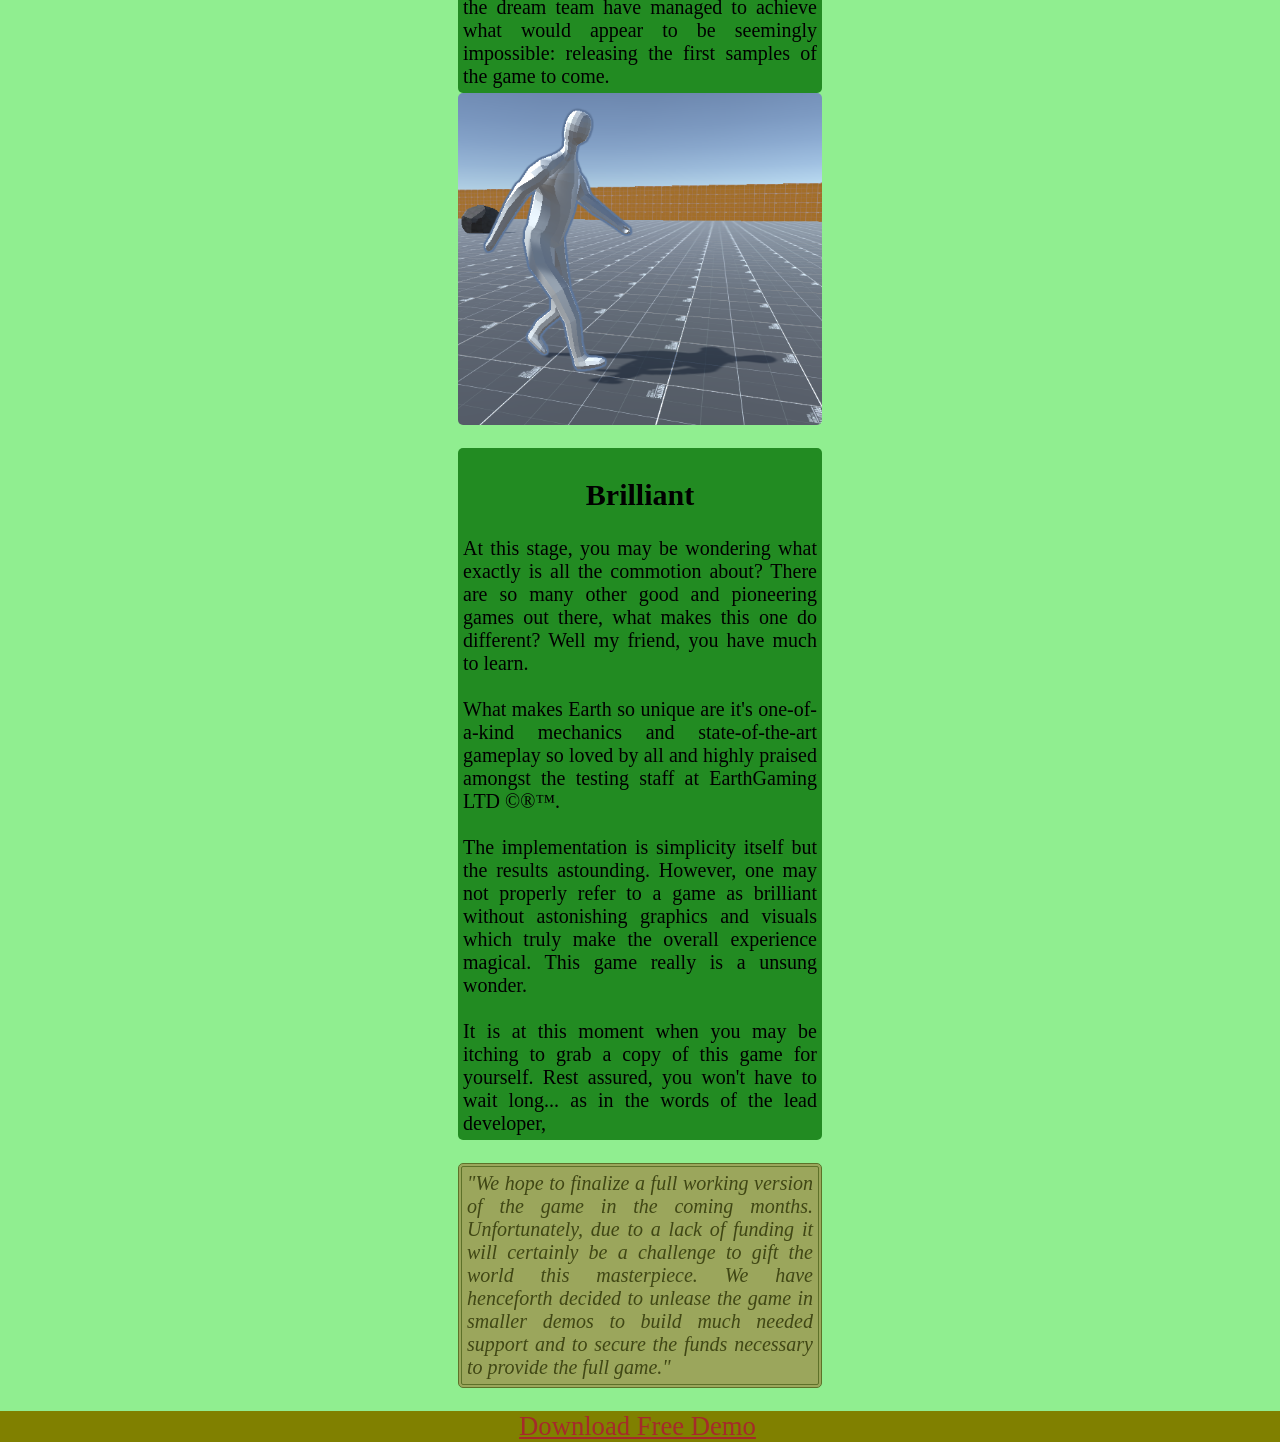
==== commit e1893336: "Update index.html" ====
--- a/index.html
+++ b/index.html
@@ -87,6 +87,9 @@
 
         <div class="quote">
         	<i> "We hope to finalize a full working version of the game in the coming months. Unfortunately, due to a lack of funding it will certainly be a challenge to gift the world this masterpiece. We have henceforth decided to unlease the game in smaller demos to build much needed support and to secure the funds necessary to provide the full game."</i></div>
+
+<br />
+
         <footer>
            <a href="https://incognito12345.itch.io/earth">Download Free Demo</a>
         </footer>
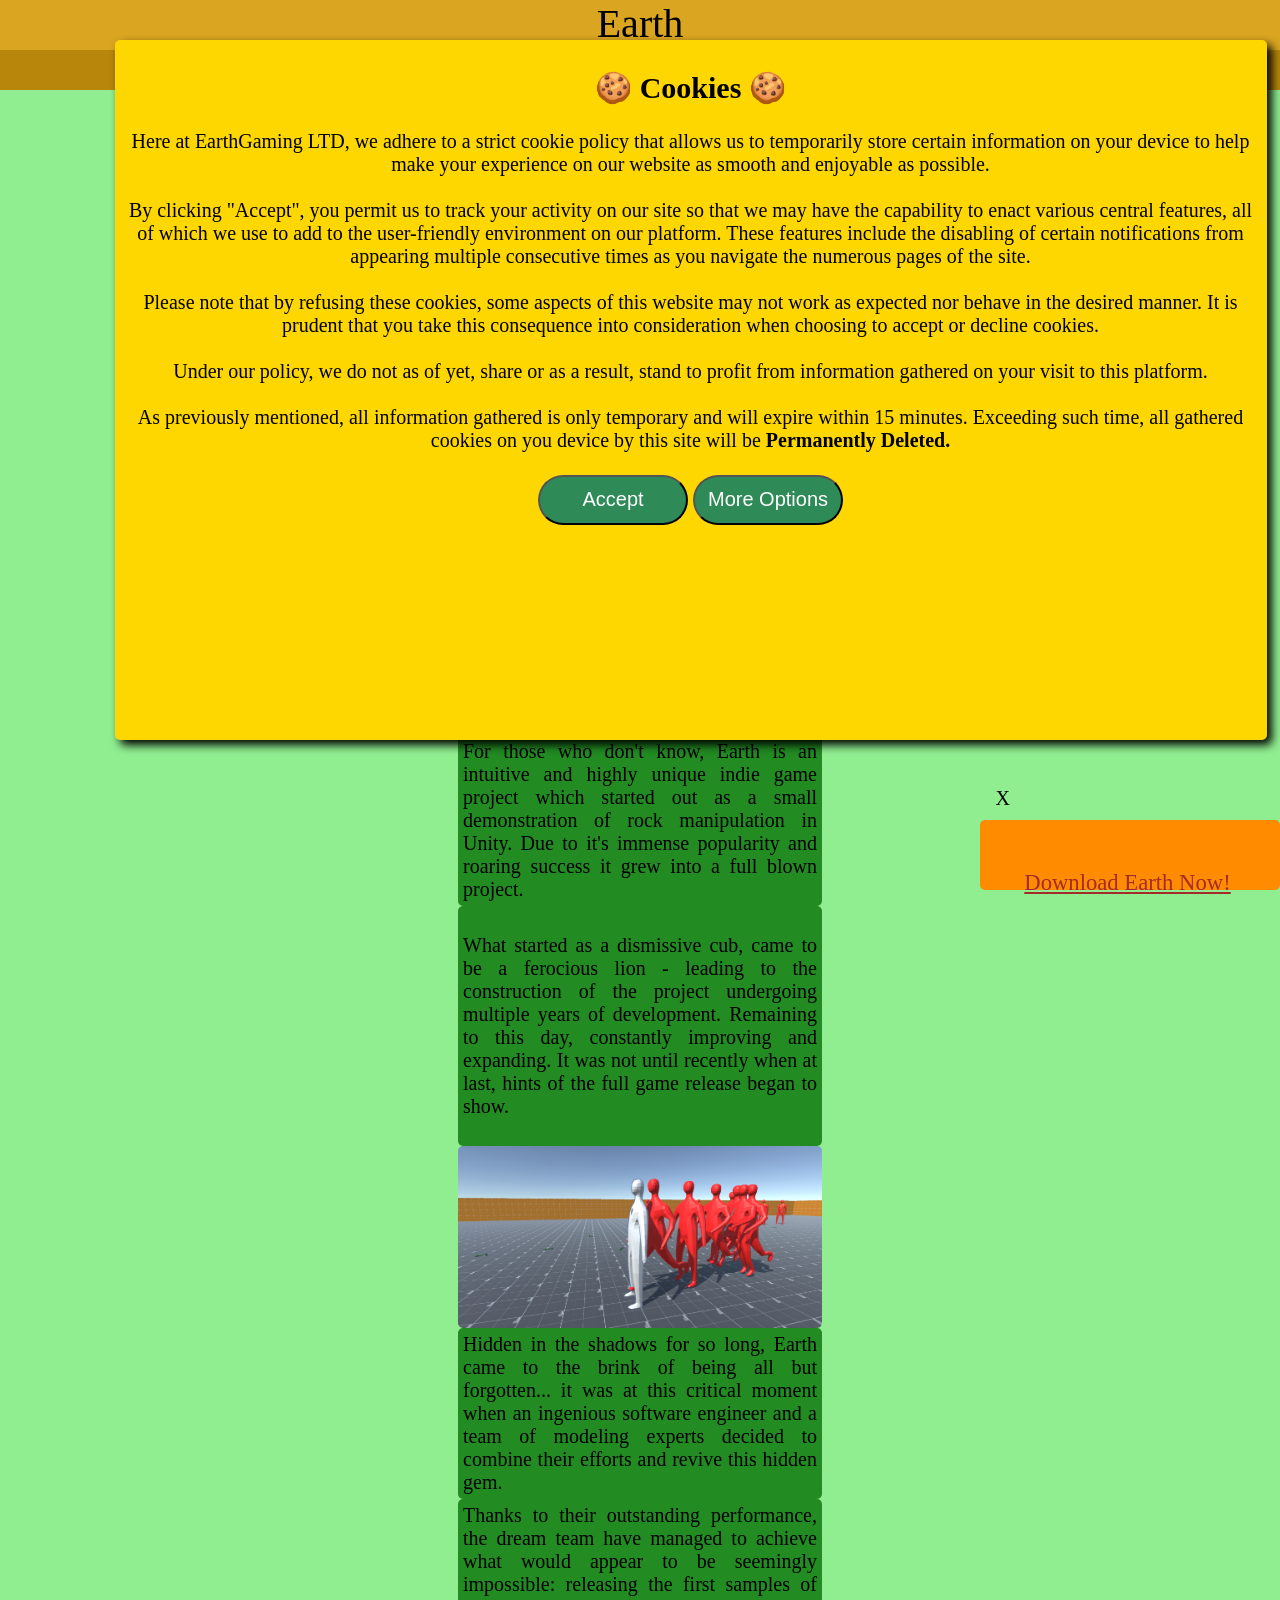
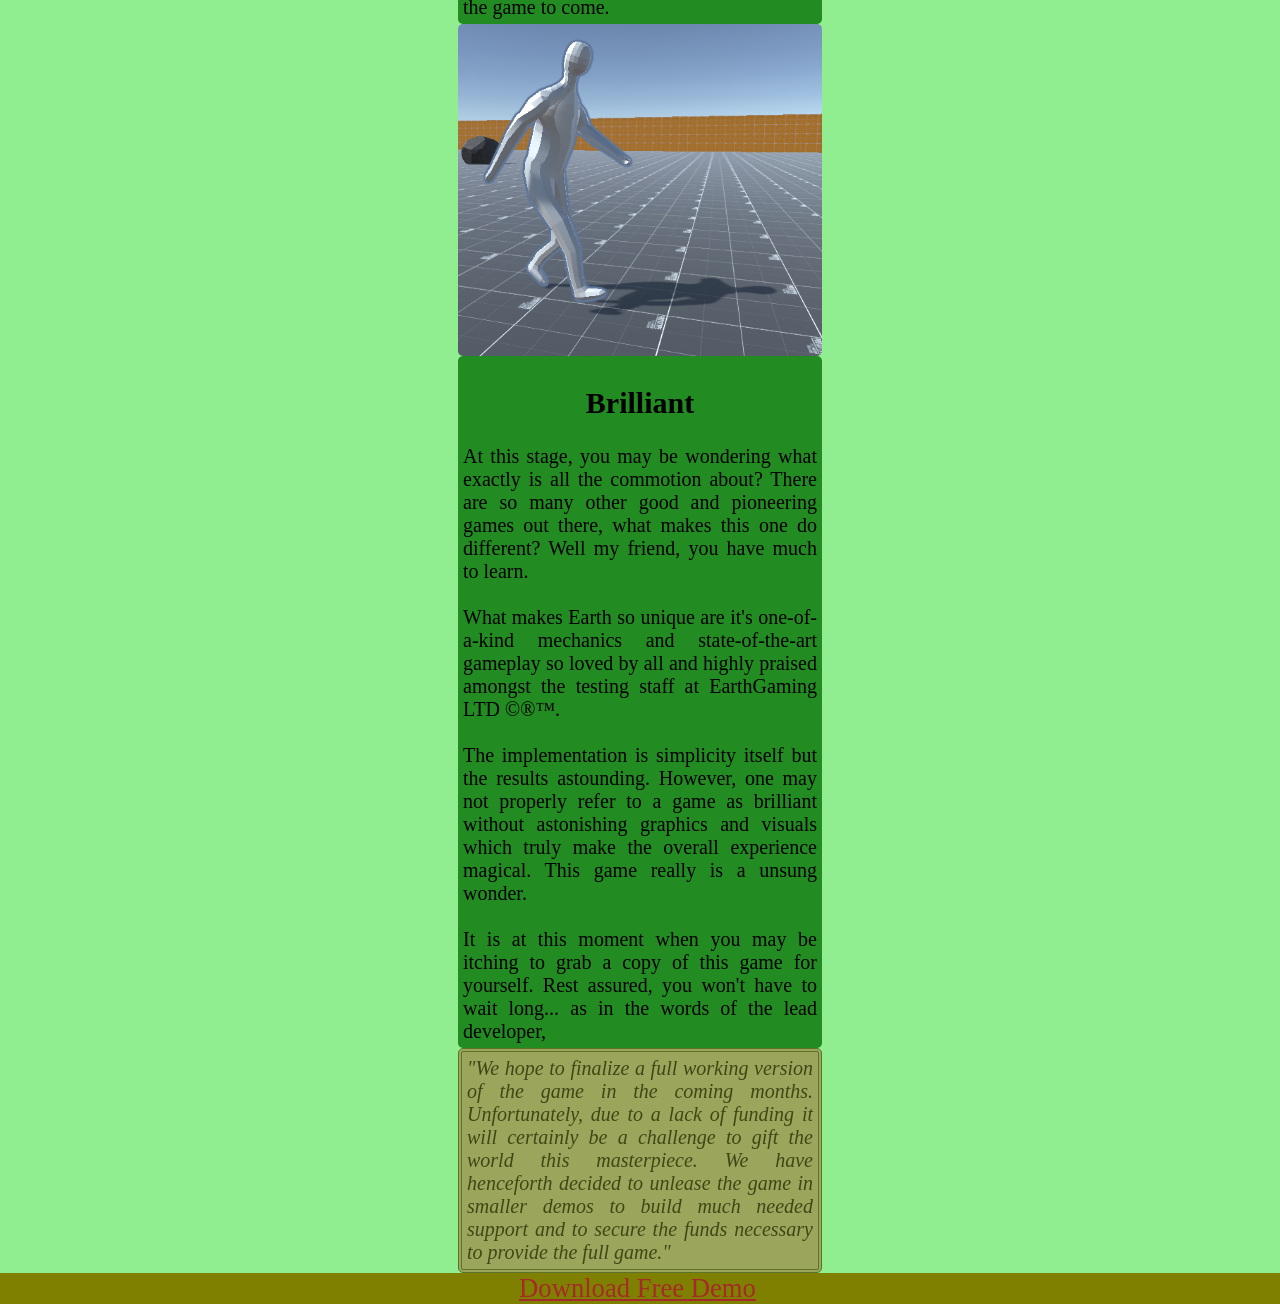
==== commit a2e1ecb9: "Update index.html" ====
--- a/index.html
+++ b/index.html
@@ -16,8 +16,6 @@
   <div class="subheader"><a href="https://incognito12345.github.io/Earth/index.html">Home |</a> <a href="https://incognito12345.github.io/Earth/News"> News |</a> <a href="https://incognito12345.github.io/Earth/Projects.html"> Projects</a></div>
 
   <div class="floatimg"> <img src="Images/ChargingEnemies.PNG" alt="ChargingEnemies.png"></div>
-
-<br />
   
   <div id="popupDiv" class="popup openPopup"><span class="closeBtn" id="X" onclick="checkCsAndCloseBox('X','popupDiv', 'openPopup', 'closePopup', 2000, 'ClosedPopup', 'popupDiv', 'openPopup')">X</span><a target="_blank" href="https://incognito12345.itch.io/earth">Download Earth Now!</a></div>
   
@@ -60,16 +58,12 @@
     <div class="TextBox">Welcome to the home of EarthGaming LTD ©®™! This is the center of all things rock, boulder and adventure! Here, you will find all recent updates and references. Links to the full project and dev-releaces will also become available.</div>
 
       <div class="floatimg"> <img src="Images/Bending1.PNG" alt="Bending1.png"></div>
-
-<br />
       
       <div class="TextBox"><h2>A First Encounter</h2>For those who don't know, Earth is an intuitive and highly unique indie game project which started out as a small demonstration of rock manipulation in Unity. Due to it's immense popularity and roaring success it grew into a full blown project.</div> 
       
       <div class="TextBox"><br />What started as a dismissive cub, came to be a ferocious lion - leading to the construction of the project undergoing multiple years of development. Remaining to this day, constantly improving and expanding. It was not until recently when at last, hints  of the full game release began to show. <br /><br /> </div>
 
        <div class="floatimg"> <img src="https://incognito12345.github.io/Earth/Images/Betrayed.PNG" alt="Betrayed.png"></div>
-
-<br />
       
       <div class="TextBox">Hidden in the shadows for so long, Earth came to the brink of being all but forgotten... it was at this critical moment when an ingenious software engineer and a team of modeling experts decided to combine their efforts and revive this hidden gem. </div>
       
@@ -77,18 +71,12 @@
 
         <div class="floatimg"> <img src="Images/Walking Human.PNG" alt="WalkingHuman.png"></div>
 
-<br />
-
         <div class="TextBox"><h2>Brilliant</h2>At this stage, you may be wondering what exactly is all the commotion about? There are so many other good and pioneering games out there, what makes this one do different? Well my friend, you have much to learn. <br /><br />What makes Earth so unique are it's one-of-a-kind mechanics and state-of-the-art gameplay so loved by all and highly praised amongst the testing staff at EarthGaming LTD ©®™. 
         <br /><br />
         The implementation is simplicity itself but the results astounding. However, one may not properly refer to a game as brilliant without astonishing graphics and visuals which truly make the overall experience magical. This game really is a unsung wonder. <br /><br />It is at this moment when you may be itching to grab a copy of this game for yourself. Rest assured, you won't have to wait long... as in the words of the lead developer, </div>
-        
-<br />
 
         <div class="quote">
         	<i> "We hope to finalize a full working version of the game in the coming months. Unfortunately, due to a lack of funding it will certainly be a challenge to gift the world this masterpiece. We have henceforth decided to unlease the game in smaller demos to build much needed support and to secure the funds necessary to provide the full game."</i></div>
-
-<br />
 
         <footer>
            <a href="https://incognito12345.itch.io/earth">Download Free Demo</a>
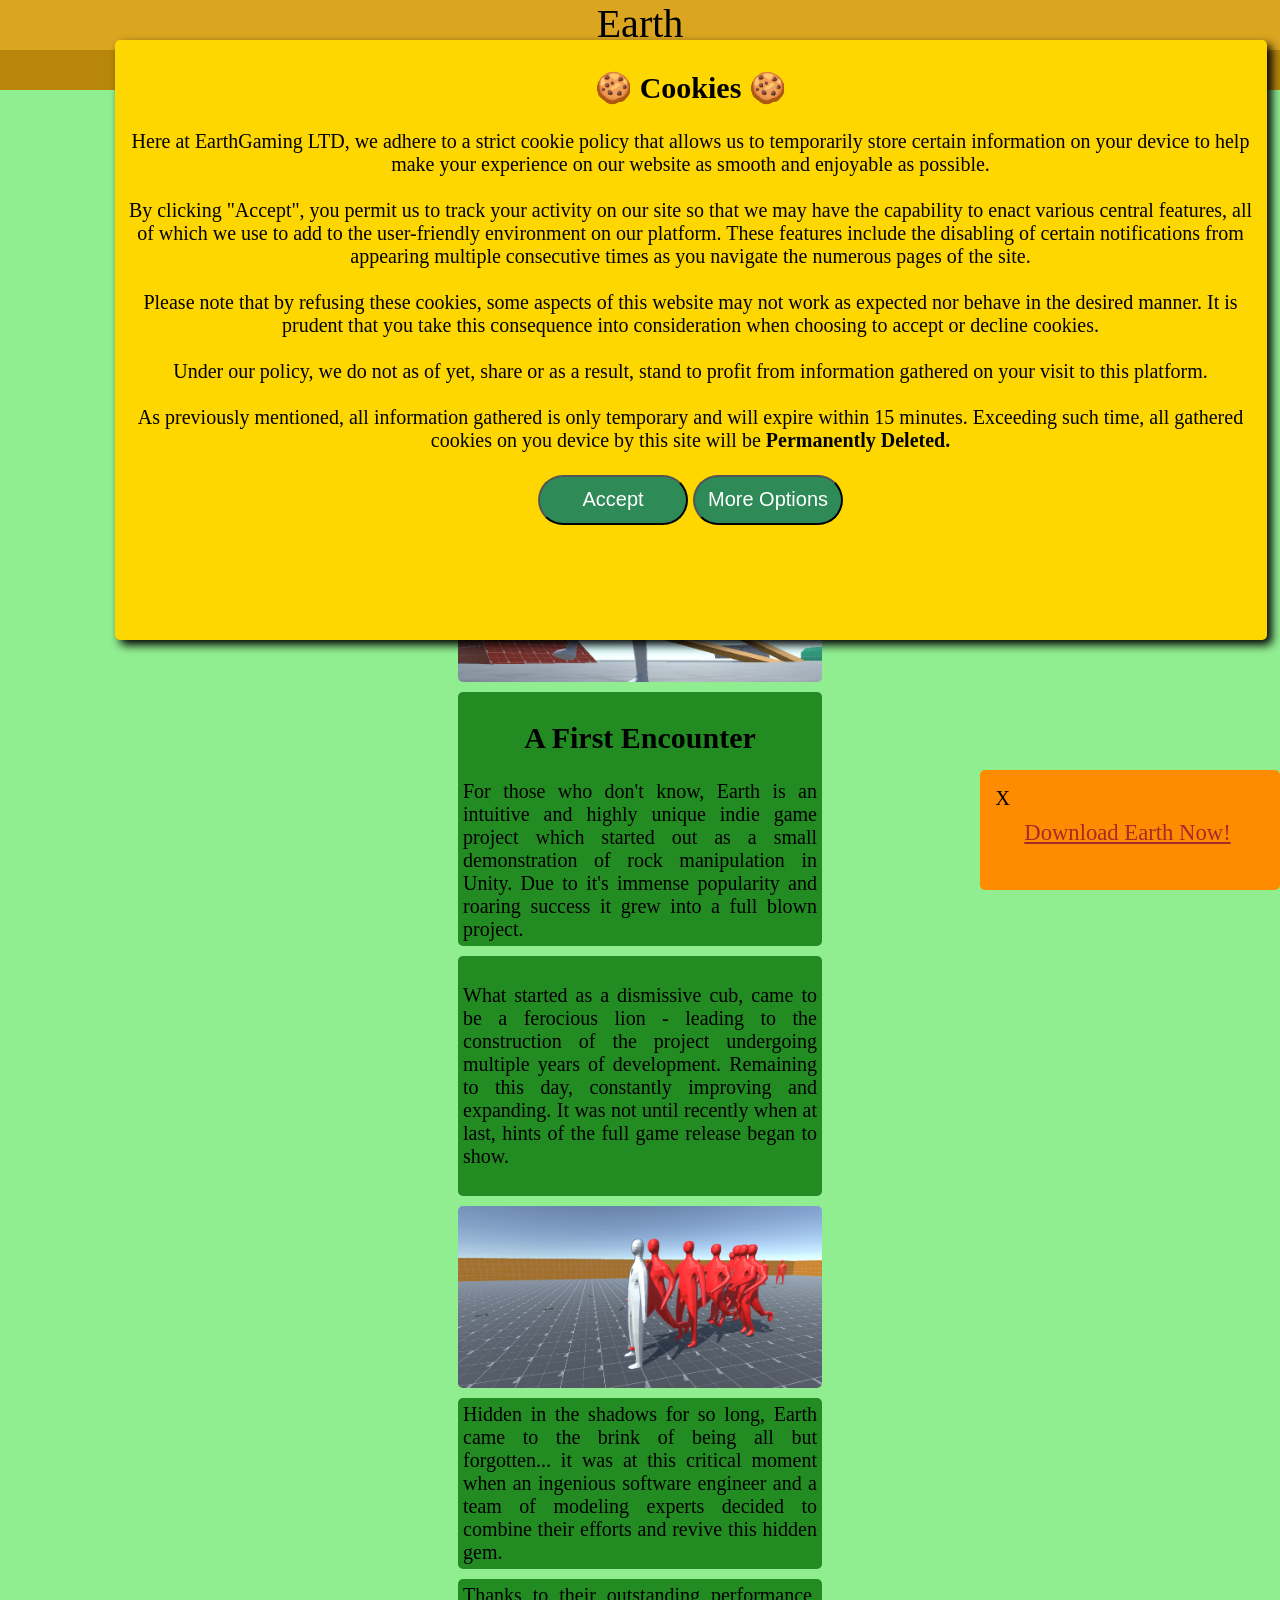
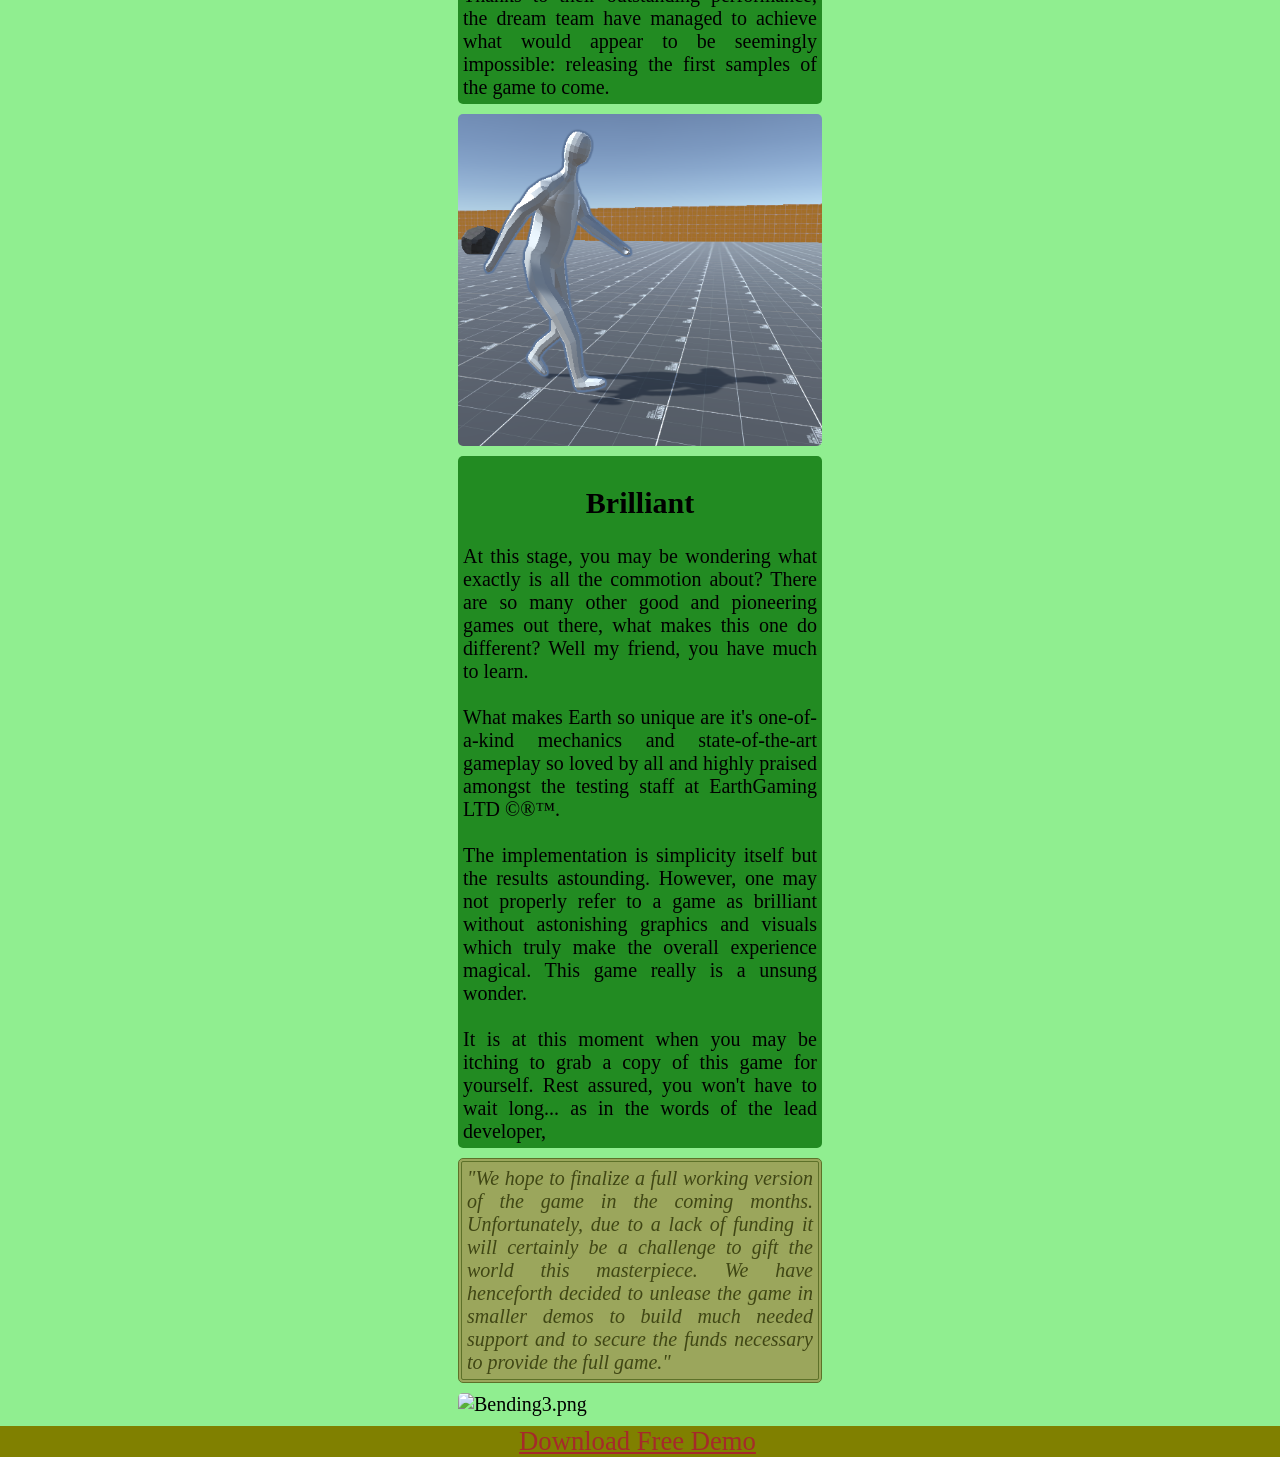
==== commit 310ed244: "Update index.html" ====
--- a/index.html
+++ b/index.html
@@ -78,6 +78,8 @@
         <div class="quote">
         	<i> "We hope to finalize a full working version of the game in the coming months. Unfortunately, due to a lack of funding it will certainly be a challenge to gift the world this masterpiece. We have henceforth decided to unlease the game in smaller demos to build much needed support and to secure the funds necessary to provide the full game."</i></div>
 
+<div class="floatimg"> <img src="Images/Bending3.PNG" alt="Bending3.png"></div>
+
         <footer>
            <a href="https://incognito12345.itch.io/earth">Download Free Demo</a>
         </footer>
--- a/Main.css
+++ b/Main.css
@@ -47,6 +47,8 @@
     display: block;
     margin-left: auto;
     margin-right: auto;
+    margin-top: 10px;
+    margin-bottom: 10px;
 }
 
 .subheader{
@@ -74,6 +76,8 @@
     background-color: forestgreen;
     border-radius: 5px;
     text-align: justify;
+    margin-top: 10px;
+    margin-bottom: 10px;
 }
 
 .TextBox-lv2{
@@ -85,6 +89,8 @@
     border-radius: 5px;
     text-align: justify;
     float: right;
+    margin-top: 10px;
+    margin-bottom: 10px;
 }
 
 .quote{
@@ -99,6 +105,8 @@
     background-color: #9BA65C;
     border-radius: 5px;
     text-align: justify;
+    margin-top: 10px;
+    margin-bottom: 10px;
 }
 
 .sideBar{
@@ -124,7 +132,7 @@
     bottom: 10px;
     right: 0;
     width: 300px;
-    height: 70px;
+    height: 120px;
     background-color: darkorange;
     text-align: center;
     padding-top: 50px;
@@ -157,7 +165,7 @@
 
 .cookies{
     width: 90%;
-    height: 700px;
+    height: 600px;
     position: fixed;
     top: 40px;
     right: 13.5px;
@@ -229,11 +237,11 @@
     0% {visibility: none; right: -360px; top: 70px; height: 5px;}
     40% {right: 0px; top: 70px; visibility: block;}
     60% {height: 3px; right: 13.5px;}
-    100% {height: 700px;}
+    100% {height: 600px;}
 }
 
 @keyframes CloseCookies{
-    0% {visibility: block; height: 700px; top: 70px; right: 13.5px;}
+    0% {visibility: block; height: 600px; top: 70px; right: 13.5px;}
     40% {height: 3px;}
     60% {height: 3px; right: 0px; visibility: none;}
     100% {height: 3px; visibility: none; right: -360px;}
--- a/Responsive.css
+++ b/Responsive.css
@@ -7,20 +7,26 @@
 {
   .header {width: 100vw;}
   .subheader {width: 100vw;}
-}
+}*/
 
 @media only screen and (min-width: 768px)
 {
-  .header {width: 100vw;}
-  .subheader {width: 100vw;}
+  //.header {width: 100vw;}
+  //.subheader {width: 100vw;}
+  .sidebar {visibility: none;}
+  .TextBox-lv2 {margin: auto;}
 }
 @media only screen and (min-width: 992px)
 {
   .header {width: 100vw;}
   .subheader {width: 100vw;}
+  .sidebar {visibility: none;}
+  .TextBox-lv2 {margin: auto;}
 }
 @media only screen and (min-width: 1200px)
 {
   .header {width: 100vw;}
   .subheader {width: 100vw;}
-}*/
+  .sidebar {visibility: none;}
+  .TextBox-lv2 {margin: auto;}
+}
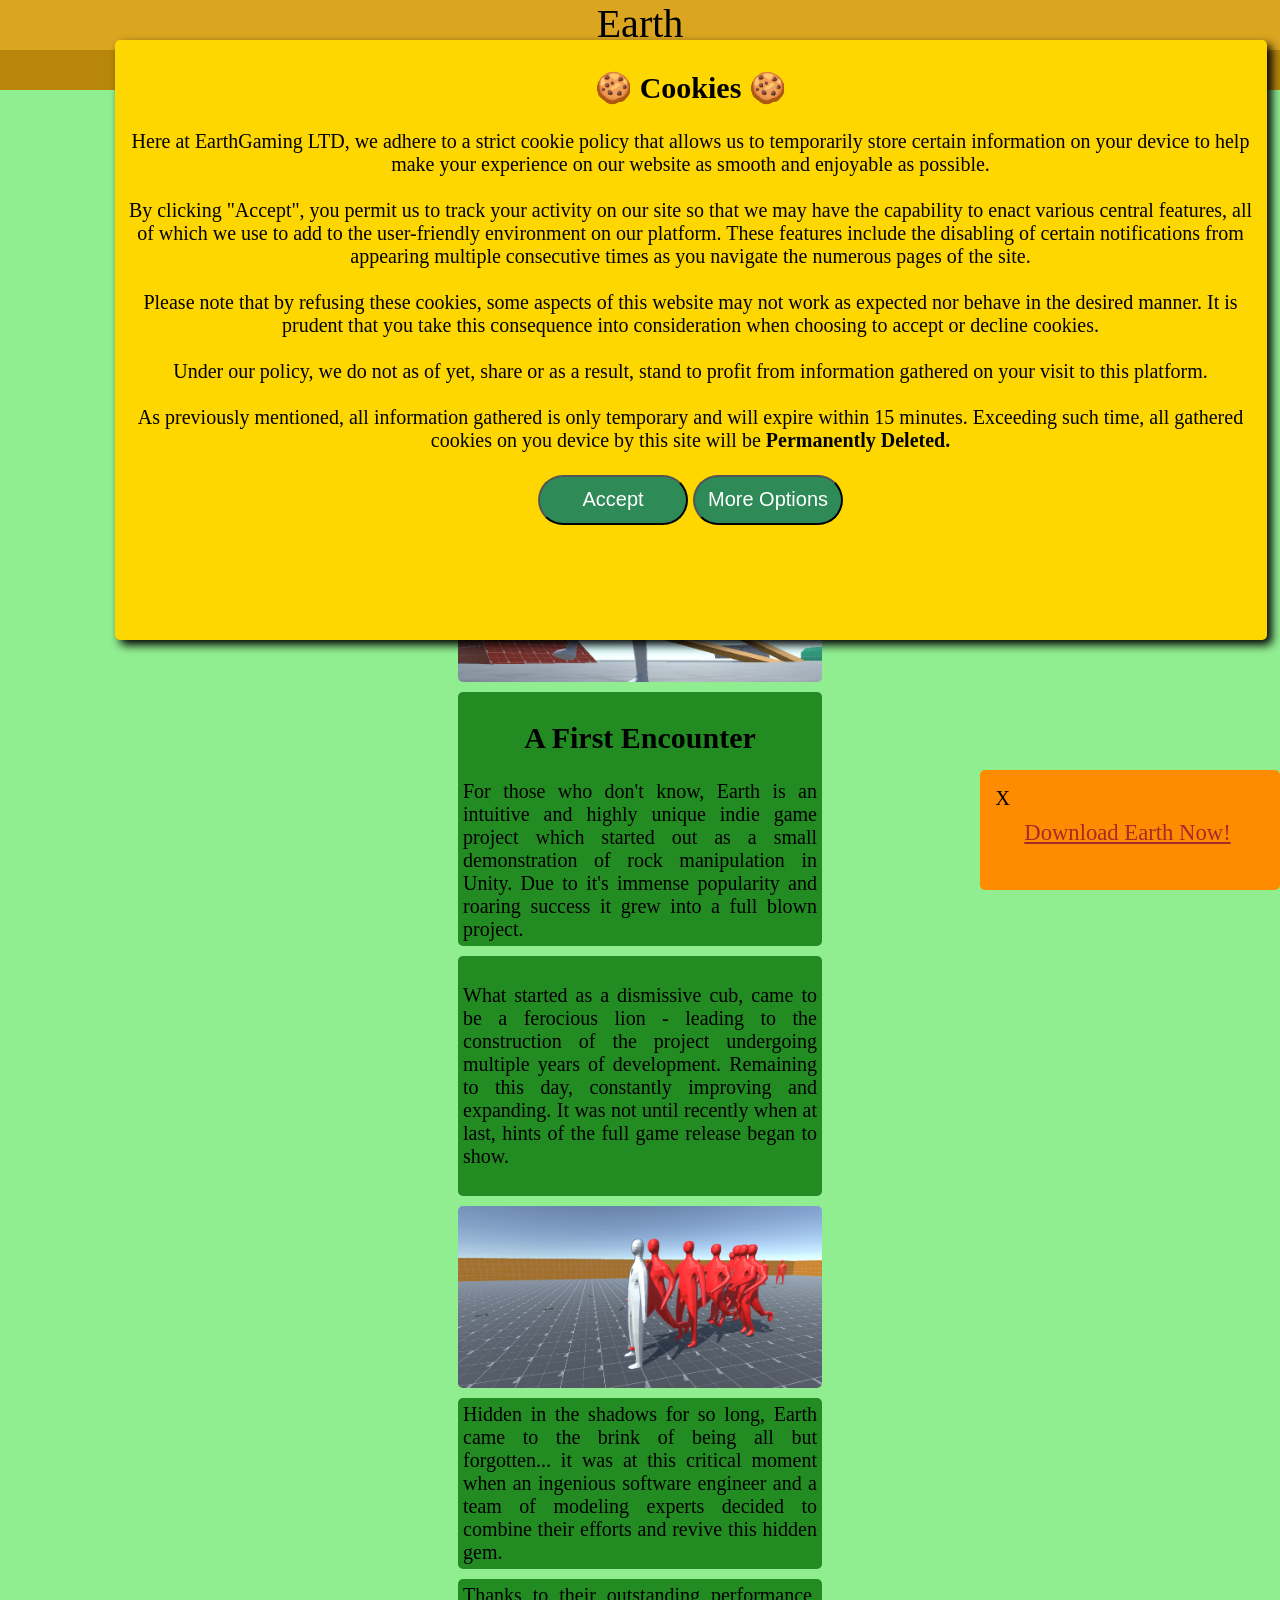
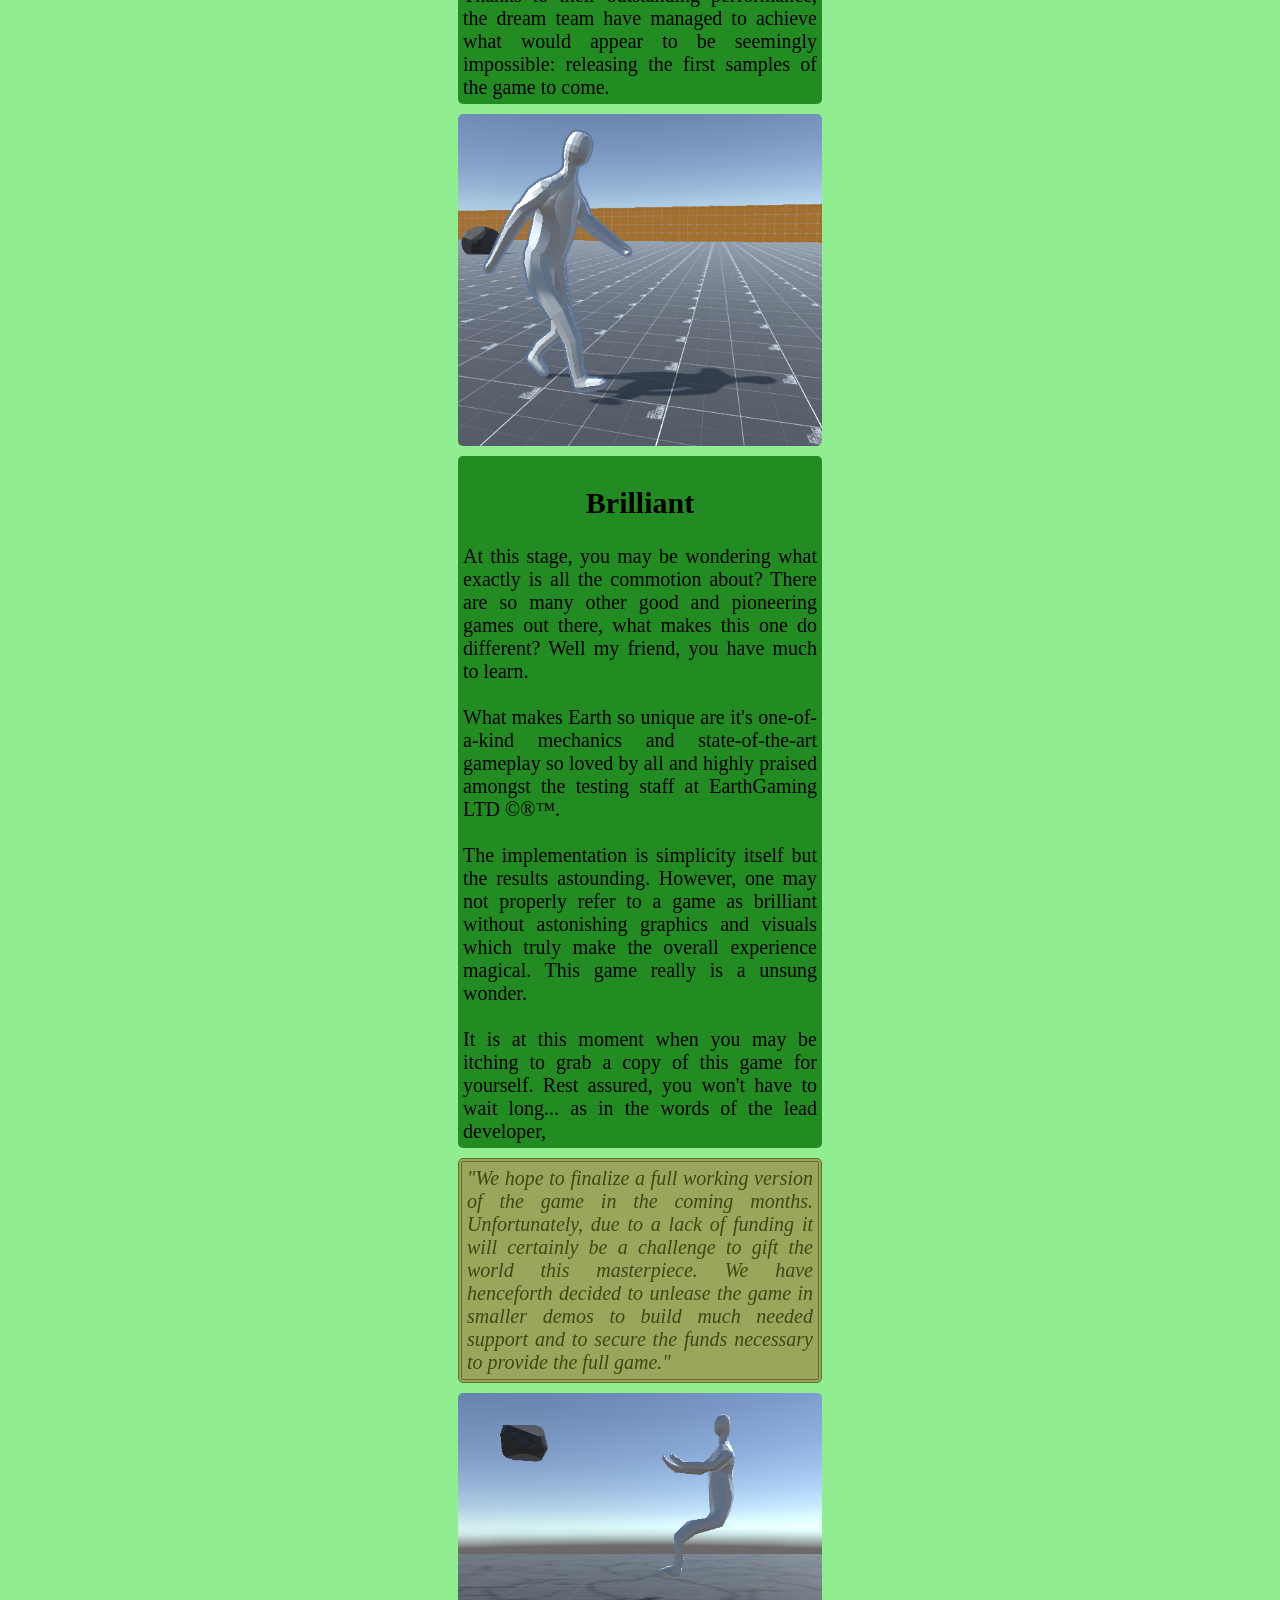
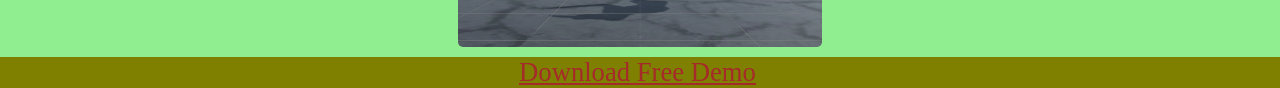
==== commit 06322408: "Update index.html" ====
--- a/index.html
+++ b/index.html
@@ -78,7 +78,7 @@
         <div class="quote">
         	<i> "We hope to finalize a full working version of the game in the coming months. Unfortunately, due to a lack of funding it will certainly be a challenge to gift the world this masterpiece. We have henceforth decided to unlease the game in smaller demos to build much needed support and to secure the funds necessary to provide the full game."</i></div>
 
-<div class="floatimg"> <img src="Images/Bending3.PNG" alt="Bending3.png"></div>
+<div class="floatimg"> <img src="Images/bending3.PNG" alt="Bending3.png"></div>
 
         <footer>
            <a href="https://incognito12345.itch.io/earth">Download Free Demo</a>
